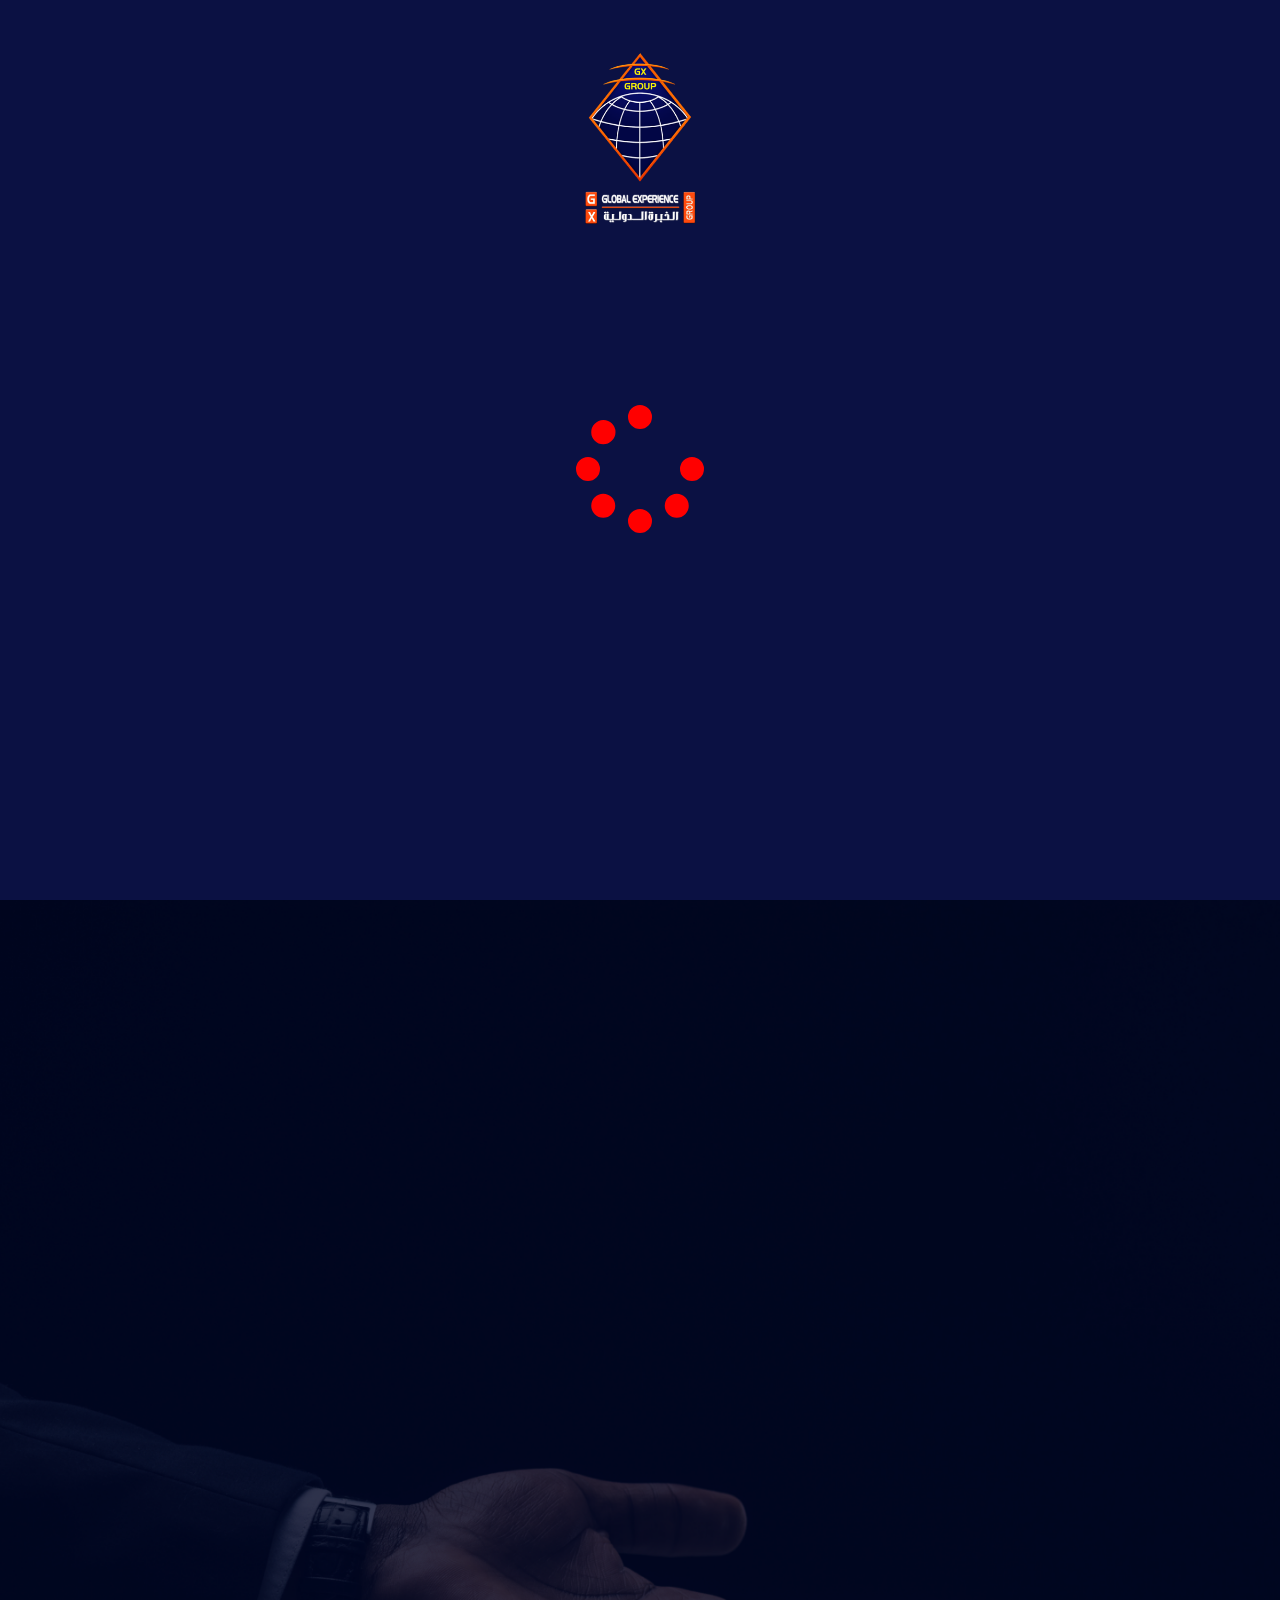
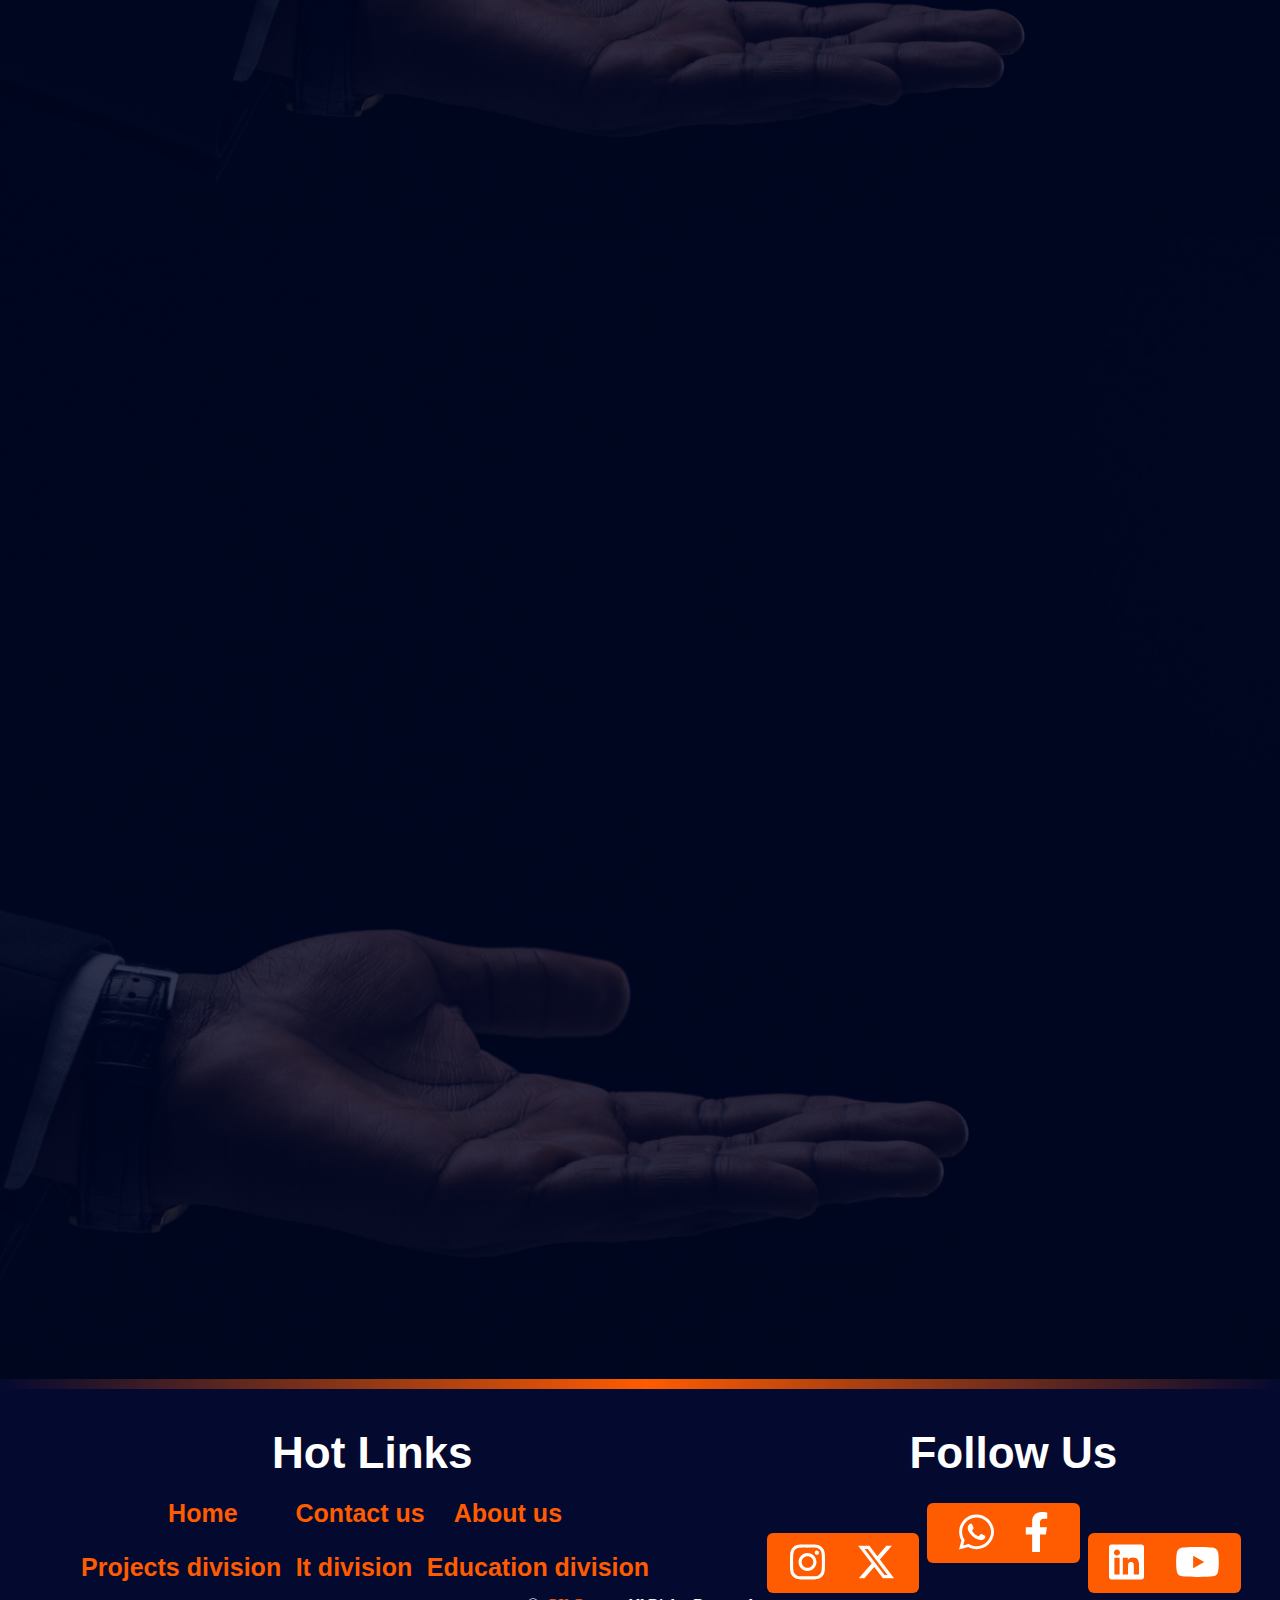
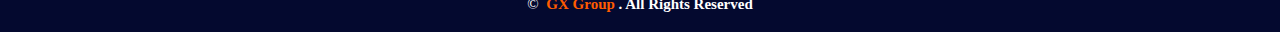
==== index.html @ e2295797 "f" ====
<!DOCTYPE html>
<html lang="en">
<head>
    <meta charset="UTF-8">
    <meta name="viewport" content="width=device-width, initial-scale=1.0">
    <link rel="icon" href="img/logo icon.png" type="image/x-icon">
    <title>GX</title>
    <link rel="stylesheet" href="css/bootstrap.min.css">
    <link rel="stylesheet" href="css/bootstrap.min.css.map">
    <link rel="stylesheet" href="css/brands.css">
    <link rel="stylesheet" href="css/all.min.css">
    <link rel="stylesheet" href="css/animate.css">
    <link rel="stylesheet" href="footer/footer.css">
    <link rel="stylesheet" href="css/home.css">
    <link rel="stylesheet" href="css/media.css">
    
</head>
<body style="overflow-x: hidden;">

<section  id="section">
                  <!----------------------- start navbar  -------------->
                  <div class="logo-correct">
                    <img src="img/Logo correct.png" alt="logo-correct">
                  </div>
                  <div class="navbar-header"  >
      
           
                    
                      <nav class="navbar navbar-expand-lg transparent">
                          <div class="container-fluid">
                             <button class="navbar-toggler" type="button" data-bs-toggle="collapse" data-bs-target="#navbarSupportedContent" aria-controls="navbarSupportedContent" aria-expanded="false" aria-label="Toggle navigation">
                              <span class="navbar-toggler-icon"></span>
                            </button>
              
              
              
                            <div class="collapse navbar-collapse " id="navbarSupportedContent">
                              <ul class="navbar-nav me-auto mb-2 mb-lg-0">
                                <li class="nav-item outsideLinks outsideLinks">
                                  <a class="nav-link active allLinks" aria-current="page" href="index.html">HOME</a>
                                </li>
                                <li class="nav-item outsideLinks">
                                  <a class="nav-link allLinks" href="itdivision/itdivision.html">IT DIVISION</a>
                                </li>
                 
                                <li class="nav-item outsideLinks">
                                  <a class="nav-link allLinks" href="projects division/projectsdivision.html">PROJECT DIVISION</a>
                                </li>

                                
                                <li class="nav-item outsideLinks">
                                  <a class="nav-link allLinks" href="Education/education.html">Education DIVISION</a>
                                </li>
                 
                                <li class="nav-item outsideLinks">
                                  <a class="nav-link allLinks" href="aboutUs/aboutUs.html">ABOUT US</a>
                                </li>
                 
                                <li class="nav-item outsideLinks">
                                  <a class="nav-link allLinks" href="contacttUs/contactUs.html">CONTACT US </a>
                                </li>
                              </ul>
               
                            </div>
                          </div>
                        </nav>
                  </div>
                  
              
                  <!----------------------- end nabar  -------------->


    <div class="home-main">
        <div class="content-main">

        
            <div class="row">

                <!-- left side  -->
                <div class="col-lg-2 left-side wow  bounceInLeft"   data-wow-duration="1.5s" data-wow-delay=".2s" >
                    <div class="flags">
                        <img src="img/emojione-v1_flag-for-egypt.png">
                        <img src="img/emojione-v1_flag-for-united-states.png">
                        <img src="img/emojione-v1_flag-for-united-arab-emirates.png">
                        <img src="img/emojione-v1_flag-for-poland.png">
                        <img src="img/emojione-v1_flag-for-oman.png">
                        <img src="img/twemoji_flag-china.png">
                    </div>
                    
                </div>

                <!-- middle side  -->

                <div class=" col-lg-8" >

                    <div class="middle-side" >
                        
                           <!----------------------------------- -->
                           <div class="row">

                            <div class="col-lg-5" >

                                <h1>Your <br>
                                    partner <br>
                                    for <br>
                                    <span style="color: #F24E1E;">success</span></h1>
                            </div>

                            <div class="col-lg-7">
                                <div id="Laptop" >
                                    <div id="inside-img" >
                                    </div>
                                    
                            <!-- <img src="img/wwwww.png" > -->
                                </div>
                            </div>

             <div class="col-lg-12 s wow  bounceInUp"   data-wow-duration="1.5s" data-wow-delay=".4s">

                                <a href="Page Our success story/success-story.html" >
                                  <img src="img/success.png"  > 

                                </a>

                              </div>


                           </div>
 
                    </div>




                    </div>
                  
                           <!-- left side  -->
                <div class="col-lg-2   ">

                    <div class="right-side  wow  bounceInRight"   data-wow-duration="1.5s" data-wow-delay=".2s">

                        <div class="awards">
                            <!-- <img src="img/_1.png">
                            <img src="img/_2.png">
                            <img src="img/4 copy 1.png">
                            <img src="img/6 copy 1.png">
                            <img src="img/تنزيل 1.png">
                            <img src="img/282-660x660 copy 1.png">
                            <img src="img/3y 1.png"> -->
                        </div>
                    </div>

                </div>
     


                    </div>

                 
                </div>


            </div>

        
            <!--------- why-we-offer ------------->
        
      <div class="why-we-offer">
        <div class="layer-offer">
            <div class="img-title wow  bounceInDown"   data-wow-duration="1.3s" data-wow-delay=".2s" >
                <img src="img/What we offer.png" class="img-offer" >
            </div>
 
            <div class="row">


                

                    <!-------------------- start eduction division ------------------------->
                                           
                <div class="col-md-4  wow  bounceIn mt-5"   data-wow-duration="1.7s" data-wow-delay=".4s" >

                    <a href="Education/education.html" >

                        
            <div class="education">
               <img src="img/Group 73.png">   
              <h2> Education Division </h2>
              <p style=" text-align: justify;">
                Our concept is to provide a transformative learning experience that prepares individuals for success in today's globalized
                 world, because we believe that the Manpower is the wealth of any organization, though we are trying to provide high-quality
                  education with international universities to meet the international standards.</p>

                    </div>

                        </a>
                    </div>

                                    <!------------------- start  it division ------------->
                               
                <div class="col-md-4  wow  bounceIn mb-5"   data-wow-duration="1.5s" data-wow-delay=".2s" >

                  <a href="itdivision/itdivision.html" >

                      
                  <div class="itDivision">
                      <img src="img/pngfind 1.png">
                      <h2> IT Division </h2>
                      <p style=" text-align: justify;">Gx has established a Center of top-notch IT solutions, driven by a team of 
                        top technical pro-specialists. Our primary emphasis is on delivering exceptional and superior-quality hardware 
                        devices and cutting-edge software systems with the latest security measures, to keep you  ahead and embracing the 
                        future with confidence</p>

                  </div>

                      </a>
                  </div>
            
                                                          
                <div class="col-md-4 wow  bounceIn mt-5"   data-wow-duration="2s" data-wow-delay=".6s"  >

                    <a href="projects division/projectsdivision.html" >

                        
                    <div class="Project">
                        <img src="img/business-plan 1.png">
                        <h2> Project Division </h2>
                        <p style=" text-align: justify;">We specialize in delivering unique development ideas with international architects,
                           creating high-quality projects that offer a distinct experience. Combining our expertise and global architectural 
                           perspectives, we built new landmarks in the industry, offering high quality that stand out, TO embody an
                            international E-lifestyle.</p>

                    </div>

                        </a>
                </div>
            
            
              </div>

        </div>
      </div>



                  <!--------- why-we-offer ------------->
        
                  <div class="why-we-offer">
                    <div class="layer-offer">
                        <div class="img-title wow  bounceInDown"   data-wow-duration="1.3s" data-wow-delay=".2s" >
                          <img src="img/Why choose us.png" class="img-choose" >
                          <img src="img/global-businessman-holding-glowing-sphere-futuristic-communication-concepts-generated-by-ai 1.png" width="40%"  alt="">

                        </div>

                        <div class="row">

                          <div class="col-md-4  wow  bounceIn"   data-wow-duration="1.5s" data-wow-delay=".2s" >
                            <div class="unique-products">
                              <div   style="text-align: center; color: #F24E1E;" >
                                <img src="img/Group 73(3).png" class="mb-3" >
                                <h2  >Unique Products</h2>
                              </div>
                              <p style=" text-align: justify;">Our extensive package of products and services in multi domains. We provide software solutions tailored to meet your specific requirements, along with innovative and distinctive applications. Our hardware offerings boast impeccable design and specifications, ensuring top-notch performance and functionality.
                                Meanwhile Education division aims to enhance the manpower as the true organization wealth, on the other hand, project division that built up a new landmark aligning with international E-lifestyle. This comprehensive package of products and services presents an opportunity for us to enhance your business and drive its success forward.
                                </p>
                              <p></p>
                            </div>
                          </div>

                          <div class="col-md-4  wow  bounceIn mt-5"   data-wow-duration="1.5s" data-wow-delay=".2s" >
                            <div class="unique-products">
                              <div   style="text-align: center; color: #F24E1E;" >
                                <img src="img/Group 89 (1).png" class="mb-3" >

                                <h2 >Experience</h2>
                              </div>

                              <p style=" text-align: justify;">
                                With a global vision, our Global Experience Group has consistently achieved customer satisfaction worldwide.
                                 Our Group name originates from our extensive service to customers across the globe, spanning thousands of
                                  projects (from US-Europe to China and middle East). Place your trust in GX to transcend expectations and
                                   harness our expertise to deliver unparalleled outcomes that propel your business to unprecedented heights  
                              </p>
                            </div>
                          </div>

                          <div class="col-md-4  wow  bounceIn"   data-wow-duration="1.5s" data-wow-delay=".2s" >
                            <div class="unique-products">

                              <div   style="text-align: center; color: #F24E1E;" >
                                <img src="img/Group 89.png" class="mb-3" >

                                <h2> Services </h2>
                              </div>

                              <p style=" text-align: justify;">
                                  Over the years, we have developed numerous solutions, implemented troubleshooting techniques, and
                                   successfully resolved thousands of issues based on valuable customer feedback. We are never shy away
                                    from challenges, we embrace them as opportunities to showcase our dedication and expertise. 
                                    We believe that genuine partnership entails standing by your side during hard times. Because
                                     we do believe in teamwork (together we can do better), we can strive for continuous improvement 
                                     and achieve remarkable results and we have our great pleasure to serve you 24*7, demonstrating our
                                      commitment to a comprehensive warranty.
                                </p>
                            </div>
                          </div>


                        </div>
             
 
            
                    </div>
                  </div>
                
              
            <!--------- why-we-offer ------------->
        

 

 <!-- start scroll to top button  -->

 <div class="up-button"  id="scrollToTop">
    <i class="fa-solid fa-angle-up" id="to-top-button"></i>
    </div>
    
    <!-- end scroll to top button -->



    
  
<!--  ----------------------------------------Footer----------------------------------------- -->
<footer class="custom-footer">

    <div class="top-line">
  
    </div>
  
  
      <div >
          <!-- First row with three columns -->
          <div class="row footer-content ">
  
  
   
            <div class="col-md-7 mt-5 get-in-touch   ">
  
              <h1>Hot Links</h1>
                <div class="mt-3 ">
  
                  <div class="links ">
  
                    <div class="d-flex justify-content-center pb-3" >
                      <a href="index.html" style="margin-right: 8%;"> Home</a> 
                      <a href="contacttUs/contactUs.html" style="margin-right: 4%; "> Contact us</a>
                      <a href="aboutUs/aboutUs.html"style="margin-right: 2%;"> </i> About us</a>
                    </div>
  
                    <div class="d-flex justify-content-center ">
                      <a href="projects division/projectsdivision.html" style="margin-right: 2%;"></i> Projects division </a>
                      <a href="itdivision/itdivision.html"style="margin-right: 2%;"> </i> It division  </a>
                      <a href="Education/education.html"style="margin-right: 2%;"> </i> Education division  </a>
      
                    </div>
  
                </div>
  
                  </div>
  
             
              </div>
  
   
  
              
                  <div class="col-md-5  follow-section mt-5"  >
                     <div class="follow">
                          <div class="group ">
                          <h1 class="follow-title">Follow Us</h1>
  
                          <div class=" frame mt-4">
  
                            <div class="line " >
                              
                            <a href="https://instagram.com/gx_group1?igshid=MWZjMTM2ODFkZg==" target="_blank">
                                <i class="fa-brands fa-instagram icons"></i>
                              </a>
  
  
                                <a href="https://twitter.com/EgyptVirdi" target="_blank">
                                <i class="fa-brands fa-x-twitter icons"></i>
                            </a>
                          </div>
  
  
  
                          <div class="line middle-line " >
                            <a href="https://wa.me/201149708348" target="_blank">
                              <i class="fa-brands fa-whatsapp icons">
  
                              </i>
                            </a>
                            <a href="https://www.facebook.com/profile.php?id=100059067036749&mibextid=ZbWKwL" target="_blank">
                              <i class="fa-brands fa-facebook-f icons"></i>
                          </a>
                        </div>
  
  
                        <div class="line " >
                          <a href="#" >
                            <i class="fa-brands fa-linkedin icons"></i>
                          </a>
                          <a href="https://youtube.com/@virdiegypt6766?si=0MpENs8NO024Ue-y" target="_blank">
                            <i class="fa-brands fa-youtube icons" >
  
                            </i>
                          </a>
                      </div>
   
                          </div>
                          
                  </div> 
              </div>
                
              </div>
  
        
        
   
          <br> 
           
              <div class="col-md-12 last-row d-flex justify-content-center align-items-end">
                  <div class="allrights" >
                      <p class="hero-tech-all-rights">
                      <span class="copy me-1">&copy; </span>
                      <span class="span">GX Group</span>
                      <span class="text">. All Rights Reserved</span>
                      </p>
                  </div>
               
              
          </div>
      </div>
  
  
      </div>
    </footer> 
  
  
</section>
  

<!--------------------------- loading ------------------------------->
   
<div class="loading" id="loading" >
  <div class="image-loading mt-5">
    <img src="img/Logo correct.png">

  </div>
  <i class="fa-solid fa-spinner load-icon m3-5" ></i>
</div>


    <script src="js/all.min.js"></script>
    <script src="js/bootstrap.bundle.min.js"></script>
 
    <script src="js/wow.min.js"></script>
    <script src="js/js.js"></script>
    <script src="js/loading.js"></script>
    <script>
        new WOW().init();
        </script>
        
 
</body>
</html>
---- css/brands.css ----
/*!
 * Font Awesome Free 6.4.2 by @fontawesome - https://fontawesome.com
 * License - https://fontawesome.com/license/free (Icons: CC BY 4.0, Fonts: SIL OFL 1.1, Code: MIT License)
 * Copyright 2023 Fonticons, Inc.
 */
:root, :host {
  --fa-style-family-brands: 'Font Awesome 6 Brands';
  --fa-font-brands: normal 400 1em/1 'Font Awesome 6 Brands'; }

@font-face {
  font-family: 'Font Awesome 6 Brands';
  font-style: normal;
  font-weight: 400;
  font-display: block;
  src: url("../webfonts/fa-brands-400.woff2") format("woff2"), url("../webfonts/fa-brands-400.ttf") format("truetype"); }

.fab,
.fa-brands {
  font-weight: 400; }

.fa-monero:before {
  content: "\f3d0"; }

.fa-hooli:before {
  content: "\f427"; }

.fa-yelp:before {
  content: "\f1e9"; }

.fa-cc-visa:before {
  content: "\f1f0"; }

.fa-lastfm:before {
  content: "\f202"; }

.fa-shopware:before {
  content: "\f5b5"; }

.fa-creative-commons-nc:before {
  content: "\f4e8"; }

.fa-aws:before {
  content: "\f375"; }

.fa-redhat:before {
  content: "\f7bc"; }

.fa-yoast:before {
  content: "\f2b1"; }

.fa-cloudflare:before {
  content: "\e07d"; }

.fa-ups:before {
  content: "\f7e0"; }

.fa-wpexplorer:before {
  content: "\f2de"; }

.fa-dyalog:before {
  content: "\f399"; }

.fa-bity:before {
  content: "\f37a"; }

.fa-stackpath:before {
  content: "\f842"; }

.fa-buysellads:before {
  content: "\f20d"; }

.fa-first-order:before {
  content: "\f2b0"; }

.fa-modx:before {
  content: "\f285"; }

.fa-guilded:before {
  content: "\e07e"; }

.fa-vnv:before {
  content: "\f40b"; }

.fa-square-js:before {
  content: "\f3b9"; }

.fa-js-square:before {
  content: "\f3b9"; }

.fa-microsoft:before {
  content: "\f3ca"; }

.fa-qq:before {
  content: "\f1d6"; }

.fa-orcid:before {
  content: "\f8d2"; }

.fa-java:before {
  content: "\f4e4"; }

.fa-invision:before {
  content: "\f7b0"; }

.fa-creative-commons-pd-alt:before {
  content: "\f4ed"; }

.fa-centercode:before {
  content: "\f380"; }

.fa-glide-g:before {
  content: "\f2a6"; }

.fa-drupal:before {
  content: "\f1a9"; }

.fa-hire-a-helper:before {
  content: "\f3b0"; }

.fa-creative-commons-by:before {
  content: "\f4e7"; }

.fa-unity:before {
  content: "\e049"; }

.fa-whmcs:before {
  content: "\f40d"; }

.fa-rocketchat:before {
  content: "\f3e8"; }

.fa-vk:before {
  content: "\f189"; }

.fa-untappd:before {
  content: "\f405"; }

.fa-mailchimp:before {
  content: "\f59e"; }

.fa-css3-alt:before {
  content: "\f38b"; }

.fa-square-reddit:before {
  content: "\f1a2"; }

.fa-reddit-square:before {
  content: "\f1a2"; }

.fa-vimeo-v:before {
  content: "\f27d"; }

.fa-contao:before {
  content: "\f26d"; }

.fa-square-font-awesome:before {
  content: "\e5ad"; }

.fa-deskpro:before {
  content: "\f38f"; }

.fa-sistrix:before {
  content: "\f3ee"; }

.fa-square-instagram:before {
  content: "\e055"; }

.fa-instagram-square:before {
  content: "\e055"; }

.fa-battle-net:before {
  content: "\f835"; }

.fa-the-red-yeti:before {
  content: "\f69d"; }

.fa-square-hacker-news:before {
  content: "\f3af"; }

.fa-hacker-news-square:before {
  content: "\f3af"; }

.fa-edge:before {
  content: "\f282"; }

.fa-threads:before {
  content: "\e618"; }

.fa-napster:before {
  content: "\f3d2"; }

.fa-square-snapchat:before {
  content: "\f2ad"; }

.fa-snapchat-square:before {
  content: "\f2ad"; }

.fa-google-plus-g:before {
  content: "\f0d5"; }

.fa-artstation:before {
  content: "\f77a"; }

.fa-markdown:before {
  content: "\f60f"; }

.fa-sourcetree:before {
  content: "\f7d3"; }

.fa-google-plus:before {
  content: "\f2b3"; }

.fa-diaspora:before {
  content: "\f791"; }

.fa-foursquare:before {
  content: "\f180"; }

.fa-stack-overflow:before {
  content: "\f16c"; }

.fa-github-alt:before {
  content: "\f113"; }

.fa-phoenix-squadron:before {
  content: "\f511"; }

.fa-pagelines:before {
  content: "\f18c"; }

.fa-algolia:before {
  content: "\f36c"; }

.fa-red-river:before {
  content: "\f3e3"; }

.fa-creative-commons-sa:before {
  content: "\f4ef"; }

.fa-safari:before {
  content: "\f267"; }

.fa-google:before {
  content: "\f1a0"; }

.fa-square-font-awesome-stroke:before {
  content: "\f35c"; }

.fa-font-awesome-alt:before {
  content: "\f35c"; }

.fa-atlassian:before {
  content: "\f77b"; }

.fa-linkedin-in:before {
  content: "\f0e1"; }

.fa-digital-ocean:before {
  content: "\f391"; }

.fa-nimblr:before {
  content: "\f5a8"; }

.fa-chromecast:before {
  content: "\f838"; }

.fa-evernote:before {
  content: "\f839"; }

.fa-hacker-news:before {
  content: "\f1d4"; }

.fa-creative-commons-sampling:before {
  content: "\f4f0"; }

.fa-adversal:before {
  content: "\f36a"; }

.fa-creative-commons:before {
  content: "\f25e"; }

.fa-watchman-monitoring:before {
  content: "\e087"; }

.fa-fonticons:before {
  content: "\f280"; }

.fa-weixin:before {
  content: "\f1d7"; }

.fa-shirtsinbulk:before {
  content: "\f214"; }

.fa-codepen:before {
  content: "\f1cb"; }

.fa-git-alt:before {
  content: "\f841"; }

.fa-lyft:before {
  content: "\f3c3"; }

.fa-rev:before {
  content: "\f5b2"; }

.fa-windows:before {
  content: "\f17a"; }

.fa-wizards-of-the-coast:before {
  content: "\f730"; }

.fa-square-viadeo:before {
  content: "\f2aa"; }

.fa-viadeo-square:before {
  content: "\f2aa"; }

.fa-meetup:before {
  content: "\f2e0"; }

.fa-centos:before {
  content: "\f789"; }

.fa-adn:before {
  content: "\f170"; }

.fa-cloudsmith:before {
  content: "\f384"; }

.fa-pied-piper-alt:before {
  content: "\f1a8"; }

.fa-square-dribbble:before {
  content: "\f397"; }

.fa-dribbble-square:before {
  content: "\f397"; }

.fa-codiepie:before {
  content: "\f284"; }

.fa-node:before {
  content: "\f419"; }

.fa-mix:before {
  content: "\f3cb"; }

.fa-steam:before {
  content: "\f1b6"; }

.fa-cc-apple-pay:before {
  content: "\f416"; }

.fa-scribd:before {
  content: "\f28a"; }

.fa-debian:before {
  content: "\e60b"; }

.fa-openid:before {
  content: "\f19b"; }

.fa-instalod:before {
  content: "\e081"; }

.fa-expeditedssl:before {
  content: "\f23e"; }

.fa-sellcast:before {
  content: "\f2da"; }

.fa-square-twitter:before {
  content: "\f081"; }

.fa-twitter-square:before {
  content: "\f081"; }

.fa-r-project:before {
  content: "\f4f7"; }

.fa-delicious:before {
  content: "\f1a5"; }

.fa-freebsd:before {
  content: "\f3a4"; }

.fa-vuejs:before {
  content: "\f41f"; }

.fa-accusoft:before {
  content: "\f369"; }

.fa-ioxhost:before {
  content: "\f208"; }

.fa-fonticons-fi:before {
  content: "\f3a2"; }

.fa-app-store:before {
  content: "\f36f"; }

.fa-cc-mastercard:before {
  content: "\f1f1"; }

.fa-itunes-note:before {
  content: "\f3b5"; }

.fa-golang:before {
  content: "\e40f"; }

.fa-kickstarter:before {
  content: "\f3bb"; }

.fa-grav:before {
  content: "\f2d6"; }

.fa-weibo:before {
  content: "\f18a"; }

.fa-uncharted:before {
  content: "\e084"; }

.fa-firstdraft:before {
  content: "\f3a1"; }

.fa-square-youtube:before {
  content: "\f431"; }

.fa-youtube-square:before {
  content: "\f431"; }

.fa-wikipedia-w:before {
  content: "\f266"; }

.fa-wpressr:before {
  content: "\f3e4"; }

.fa-rendact:before {
  content: "\f3e4"; }

.fa-angellist:before {
  content: "\f209"; }

.fa-galactic-republic:before {
  content: "\f50c"; }

.fa-nfc-directional:before {
  content: "\e530"; }

.fa-skype:before {
  content: "\f17e"; }

.fa-joget:before {
  content: "\f3b7"; }

.fa-fedora:before {
  content: "\f798"; }

.fa-stripe-s:before {
  content: "\f42a"; }

.fa-meta:before {
  content: "\e49b"; }

.fa-laravel:before {
  content: "\f3bd"; }

.fa-hotjar:before {
  content: "\f3b1"; }

.fa-bluetooth-b:before {
  content: "\f294"; }

.fa-sticker-mule:before {
  content: "\f3f7"; }

.fa-creative-commons-zero:before {
  content: "\f4f3"; }

.fa-hips:before {
  content: "\f452"; }

.fa-behance:before {
  content: "\f1b4"; }

.fa-reddit:before {
  content: "\f1a1"; }

.fa-discord:before {
  content: "\f392"; }

.fa-chrome:before {
  content: "\f268"; }

.fa-app-store-ios:before {
  content: "\f370"; }

.fa-cc-discover:before {
  content: "\f1f2"; }

.fa-wpbeginner:before {
  content: "\f297"; }

.fa-confluence:before {
  content: "\f78d"; }

.fa-mdb:before {
  content: "\f8ca"; }

.fa-dochub:before {
  content: "\f394"; }

.fa-accessible-icon:before {
  content: "\f368"; }

.fa-ebay:before {
  content: "\f4f4"; }

.fa-amazon:before {
  content: "\f270"; }

.fa-unsplash:before {
  content: "\e07c"; }

.fa-yarn:before {
  content: "\f7e3"; }

.fa-square-steam:before {
  content: "\f1b7"; }

.fa-steam-square:before {
  content: "\f1b7"; }

.fa-500px:before {
  content: "\f26e"; }

.fa-square-vimeo:before {
  content: "\f194"; }

.fa-vimeo-square:before {
  content: "\f194"; }

.fa-asymmetrik:before {
  content: "\f372"; }

.fa-font-awesome:before {
  content: "\f2b4"; }

.fa-font-awesome-flag:before {
  content: "\f2b4"; }

.fa-font-awesome-logo-full:before {
  content: "\f2b4"; }

.fa-gratipay:before {
  content: "\f184"; }

.fa-apple:before {
  content: "\f179"; }

.fa-hive:before {
  content: "\e07f"; }

.fa-gitkraken:before {
  content: "\f3a6"; }

.fa-keybase:before {
  content: "\f4f5"; }

.fa-apple-pay:before {
  content: "\f415"; }

.fa-padlet:before {
  content: "\e4a0"; }

.fa-amazon-pay:before {
  content: "\f42c"; }

.fa-square-github:before {
  content: "\f092"; }

.fa-github-square:before {
  content: "\f092"; }

.fa-stumbleupon:before {
  content: "\f1a4"; }

.fa-fedex:before {
  content: "\f797"; }

.fa-phoenix-framework:before {
  content: "\f3dc"; }

.fa-shopify:before {
  content: "\e057"; }

.fa-neos:before {
  content: "\f612"; }

.fa-square-threads:before {
  content: "\e619"; }

.fa-hackerrank:before {
  content: "\f5f7"; }

.fa-researchgate:before {
  content: "\f4f8"; }

.fa-swift:before {
  content: "\f8e1"; }

.fa-angular:before {
  content: "\f420"; }

.fa-speakap:before {
  content: "\f3f3"; }

.fa-angrycreative:before {
  content: "\f36e"; }

.fa-y-combinator:before {
  content: "\f23b"; }

.fa-empire:before {
  content: "\f1d1"; }

.fa-envira:before {
  content: "\f299"; }

.fa-square-gitlab:before {
  content: "\e5ae"; }

.fa-gitlab-square:before {
  content: "\e5ae"; }

.fa-studiovinari:before {
  content: "\f3f8"; }

.fa-pied-piper:before {
  content: "\f2ae"; }

.fa-wordpress:before {
  content: "\f19a"; }

.fa-product-hunt:before {
  content: "\f288"; }

.fa-firefox:before {
  content: "\f269"; }

.fa-linode:before {
  content: "\f2b8"; }

.fa-goodreads:before {
  content: "\f3a8"; }

.fa-square-odnoklassniki:before {
  content: "\f264"; }

.fa-odnoklassniki-square:before {
  content: "\f264"; }

.fa-jsfiddle:before {
  content: "\f1cc"; }

.fa-sith:before {
  content: "\f512"; }

.fa-themeisle:before {
  content: "\f2b2"; }

.fa-page4:before {
  content: "\f3d7"; }

.fa-hashnode:before {
  content: "\e499"; }

.fa-react:before {
  content: "\f41b"; }

.fa-cc-paypal:before {
  content: "\f1f4"; }

.fa-squarespace:before {
  content: "\f5be"; }

.fa-cc-stripe:before {
  content: "\f1f5"; }

.fa-creative-commons-share:before {
  content: "\f4f2"; }

.fa-bitcoin:before {
  content: "\f379"; }

.fa-keycdn:before {
  content: "\f3ba"; }

.fa-opera:before {
  content: "\f26a"; }

.fa-itch-io:before {
  content: "\f83a"; }

.fa-umbraco:before {
  content: "\f8e8"; }

.fa-galactic-senate:before {
  content: "\f50d"; }

.fa-ubuntu:before {
  content: "\f7df"; }

.fa-draft2digital:before {
  content: "\f396"; }

.fa-stripe:before {
  content: "\f429"; }

.fa-houzz:before {
  content: "\f27c"; }

.fa-gg:before {
  content: "\f260"; }

.fa-dhl:before {
  content: "\f790"; }

.fa-square-pinterest:before {
  content: "\f0d3"; }

.fa-pinterest-square:before {
  content: "\f0d3"; }

.fa-xing:before {
  content: "\f168"; }

.fa-blackberry:before {
  content: "\f37b"; }

.fa-creative-commons-pd:before {
  content: "\f4ec"; }

.fa-playstation:before {
  content: "\f3df"; }

.fa-quinscape:before {
  content: "\f459"; }

.fa-less:before {
  content: "\f41d"; }

.fa-blogger-b:before {
  content: "\f37d"; }

.fa-opencart:before {
  content: "\f23d"; }

.fa-vine:before {
  content: "\f1ca"; }

.fa-paypal:before {
  content: "\f1ed"; }

.fa-gitlab:before {
  content: "\f296"; }

.fa-typo3:before {
  content: "\f42b"; }

.fa-reddit-alien:before {
  content: "\f281"; }

.fa-yahoo:before {
  content: "\f19e"; }

.fa-dailymotion:before {
  content: "\e052"; }

.fa-affiliatetheme:before {
  content: "\f36b"; }

.fa-pied-piper-pp:before {
  content: "\f1a7"; }

.fa-bootstrap:before {
  content: "\f836"; }

.fa-odnoklassniki:before {
  content: "\f263"; }

.fa-nfc-symbol:before {
  content: "\e531"; }

.fa-ethereum:before {
  content: "\f42e"; }

.fa-speaker-deck:before {
  content: "\f83c"; }

.fa-creative-commons-nc-eu:before {
  content: "\f4e9"; }

.fa-patreon:before {
  content: "\f3d9"; }

.fa-avianex:before {
  content: "\f374"; }

.fa-ello:before {
  content: "\f5f1"; }

.fa-gofore:before {
  content: "\f3a7"; }

.fa-bimobject:before {
  content: "\f378"; }

.fa-facebook-f:before {
  content: "\f39e"; }

.fa-square-google-plus:before {
  content: "\f0d4"; }

.fa-google-plus-square:before {
  content: "\f0d4"; }

.fa-mandalorian:before {
  content: "\f50f"; }

.fa-first-order-alt:before {
  content: "\f50a"; }

.fa-osi:before {
  content: "\f41a"; }

.fa-google-wallet:before {
  content: "\f1ee"; }

.fa-d-and-d-beyond:before {
  content: "\f6ca"; }

.fa-periscope:before {
  content: "\f3da"; }

.fa-fulcrum:before {
  content: "\f50b"; }

.fa-cloudscale:before {
  content: "\f383"; }

.fa-forumbee:before {
  content: "\f211"; }

.fa-mizuni:before {
  content: "\f3cc"; }

.fa-schlix:before {
  content: "\f3ea"; }

.fa-square-xing:before {
  content: "\f169"; }

.fa-xing-square:before {
  content: "\f169"; }

.fa-bandcamp:before {
  content: "\f2d5"; }

.fa-wpforms:before {
  content: "\f298"; }

.fa-cloudversify:before {
  content: "\f385"; }

.fa-usps:before {
  content: "\f7e1"; }

.fa-megaport:before {
  content: "\f5a3"; }

.fa-magento:before {
  content: "\f3c4"; }

.fa-spotify:before {
  content: "\f1bc"; }

.fa-optin-monster:before {
  content: "\f23c"; }

.fa-fly:before {
  content: "\f417"; }

.fa-aviato:before {
  content: "\f421"; }

.fa-itunes:before {
  content: "\f3b4"; }

.fa-cuttlefish:before {
  content: "\f38c"; }

.fa-blogger:before {
  content: "\f37c"; }

.fa-flickr:before {
  content: "\f16e"; }

.fa-viber:before {
  content: "\f409"; }

.fa-soundcloud:before {
  content: "\f1be"; }

.fa-digg:before {
  content: "\f1a6"; }

.fa-tencent-weibo:before {
  content: "\f1d5"; }

.fa-symfony:before {
  content: "\f83d"; }

.fa-maxcdn:before {
  content: "\f136"; }

.fa-etsy:before {
  content: "\f2d7"; }

.fa-facebook-messenger:before {
  content: "\f39f"; }

.fa-audible:before {
  content: "\f373"; }

.fa-think-peaks:before {
  content: "\f731"; }

.fa-bilibili:before {
  content: "\e3d9"; }

.fa-erlang:before {
  content: "\f39d"; }

.fa-x-twitter:before {
  content: "\e61b"; }

.fa-cotton-bureau:before {
  content: "\f89e"; }

.fa-dashcube:before {
  content: "\f210"; }

.fa-42-group:before {
  content: "\e080"; }

.fa-innosoft:before {
  content: "\e080"; }

.fa-stack-exchange:before {
  content: "\f18d"; }

.fa-elementor:before {
  content: "\f430"; }

.fa-square-pied-piper:before {
  content: "\e01e"; }

.fa-pied-piper-square:before {
  content: "\e01e"; }

.fa-creative-commons-nd:before {
  content: "\f4eb"; }

.fa-palfed:before {
  content: "\f3d8"; }

.fa-superpowers:before {
  content: "\f2dd"; }

.fa-resolving:before {
  content: "\f3e7"; }

.fa-xbox:before {
  content: "\f412"; }

.fa-searchengin:before {
  content: "\f3eb"; }

.fa-tiktok:before {
  content: "\e07b"; }

.fa-square-facebook:before {
  content: "\f082"; }

.fa-facebook-square:before {
  content: "\f082"; }

.fa-renren:before {
  content: "\f18b"; }

.fa-linux:before {
  content: "\f17c"; }

.fa-glide:before {
  content: "\f2a5"; }

.fa-linkedin:before {
  content: "\f08c"; }

.fa-hubspot:before {
  content: "\f3b2"; }

.fa-deploydog:before {
  content: "\f38e"; }

.fa-twitch:before {
  content: "\f1e8"; }

.fa-ravelry:before {
  content: "\f2d9"; }

.fa-mixer:before {
  content: "\e056"; }

.fa-square-lastfm:before {
  content: "\f203"; }

.fa-lastfm-square:before {
  content: "\f203"; }

.fa-vimeo:before {
  content: "\f40a"; }

.fa-mendeley:before {
  content: "\f7b3"; }

.fa-uniregistry:before {
  content: "\f404"; }

.fa-figma:before {
  content: "\f799"; }

.fa-creative-commons-remix:before {
  content: "\f4ee"; }

.fa-cc-amazon-pay:before {
  content: "\f42d"; }

.fa-dropbox:before {
  content: "\f16b"; }

.fa-instagram:before {
  content: "\f16d"; }

.fa-cmplid:before {
  content: "\e360"; }

.fa-facebook:before {
  content: "\f09a"; }

.fa-gripfire:before {
  content: "\f3ac"; }

.fa-jedi-order:before {
  content: "\f50e"; }

.fa-uikit:before {
  content: "\f403"; }

.fa-fort-awesome-alt:before {
  content: "\f3a3"; }

.fa-phabricator:before {
  content: "\f3db"; }

.fa-ussunnah:before {
  content: "\f407"; }

.fa-earlybirds:before {
  content: "\f39a"; }

.fa-trade-federation:before {
  content: "\f513"; }

.fa-autoprefixer:before {
  content: "\f41c"; }

.fa-whatsapp:before {
  content: "\f232"; }

.fa-slideshare:before {
  content: "\f1e7"; }

.fa-google-play:before {
  content: "\f3ab"; }

.fa-viadeo:before {
  content: "\f2a9"; }

.fa-line:before {
  content: "\f3c0"; }

.fa-google-drive:before {
  content: "\f3aa"; }

.fa-servicestack:before {
  content: "\f3ec"; }

.fa-simplybuilt:before {
  content: "\f215"; }

.fa-bitbucket:before {
  content: "\f171"; }

.fa-imdb:before {
  content: "\f2d8"; }

.fa-deezer:before {
  content: "\e077"; }

.fa-raspberry-pi:before {
  content: "\f7bb"; }

.fa-jira:before {
  content: "\f7b1"; }

.fa-docker:before {
  content: "\f395"; }

.fa-screenpal:before {
  content: "\e570"; }

.fa-bluetooth:before {
  content: "\f293"; }

.fa-gitter:before {
  content: "\f426"; }

.fa-d-and-d:before {
  content: "\f38d"; }

.fa-microblog:before {
  content: "\e01a"; }

.fa-cc-diners-club:before {
  content: "\f24c"; }

.fa-gg-circle:before {
  content: "\f261"; }

.fa-pied-piper-hat:before {
  content: "\f4e5"; }

.fa-kickstarter-k:before {
  content: "\f3bc"; }

.fa-yandex:before {
  content: "\f413"; }

.fa-readme:before {
  content: "\f4d5"; }

.fa-html5:before {
  content: "\f13b"; }

.fa-sellsy:before {
  content: "\f213"; }

.fa-sass:before {
  content: "\f41e"; }

.fa-wirsindhandwerk:before {
  content: "\e2d0"; }

.fa-wsh:before {
  content: "\e2d0"; }

.fa-buromobelexperte:before {
  content: "\f37f"; }

.fa-salesforce:before {
  content: "\f83b"; }

.fa-octopus-deploy:before {
  content: "\e082"; }

.fa-medapps:before {
  content: "\f3c6"; }

.fa-ns8:before {
  content: "\f3d5"; }

.fa-pinterest-p:before {
  content: "\f231"; }

.fa-apper:before {
  content: "\f371"; }

.fa-fort-awesome:before {
  content: "\f286"; }

.fa-waze:before {
  content: "\f83f"; }

.fa-cc-jcb:before {
  content: "\f24b"; }

.fa-snapchat:before {
  content: "\f2ab"; }

.fa-snapchat-ghost:before {
  content: "\f2ab"; }

.fa-fantasy-flight-games:before {
  content: "\f6dc"; }

.fa-rust:before {
  content: "\e07a"; }

.fa-wix:before {
  content: "\f5cf"; }

.fa-square-behance:before {
  content: "\f1b5"; }

.fa-behance-square:before {
  content: "\f1b5"; }

.fa-supple:before {
  content: "\f3f9"; }

.fa-rebel:before {
  content: "\f1d0"; }

.fa-css3:before {
  content: "\f13c"; }

.fa-staylinked:before {
  content: "\f3f5"; }

.fa-kaggle:before {
  content: "\f5fa"; }

.fa-space-awesome:before {
  content: "\e5ac"; }

.fa-deviantart:before {
  content: "\f1bd"; }

.fa-cpanel:before {
  content: "\f388"; }

.fa-goodreads-g:before {
  content: "\f3a9"; }

.fa-square-git:before {
  content: "\f1d2"; }

.fa-git-square:before {
  content: "\f1d2"; }

.fa-square-tumblr:before {
  content: "\f174"; }

.fa-tumblr-square:before {
  content: "\f174"; }

.fa-trello:before {
  content: "\f181"; }

.fa-creative-commons-nc-jp:before {
  content: "\f4ea"; }

.fa-get-pocket:before {
  content: "\f265"; }

.fa-perbyte:before {
  content: "\e083"; }

.fa-grunt:before {
  content: "\f3ad"; }

.fa-weebly:before {
  content: "\f5cc"; }

.fa-connectdevelop:before {
  content: "\f20e"; }

.fa-leanpub:before {
  content: "\f212"; }

.fa-black-tie:before {
  content: "\f27e"; }

.fa-themeco:before {
  content: "\f5c6"; }

.fa-python:before {
  content: "\f3e2"; }

.fa-android:before {
  content: "\f17b"; }

.fa-bots:before {
  content: "\e340"; }

.fa-free-code-camp:before {
  content: "\f2c5"; }

.fa-hornbill:before {
  content: "\f592"; }

.fa-js:before {
  content: "\f3b8"; }

.fa-ideal:before {
  content: "\e013"; }

.fa-git:before {
  content: "\f1d3"; }

.fa-dev:before {
  content: "\f6cc"; }

.fa-sketch:before {
  content: "\f7c6"; }

.fa-yandex-international:before {
  content: "\f414"; }

.fa-cc-amex:before {
  content: "\f1f3"; }

.fa-uber:before {
  content: "\f402"; }

.fa-github:before {
  content: "\f09b"; }

.fa-php:before {
  content: "\f457"; }

.fa-alipay:before {
  content: "\f642"; }

.fa-youtube:before {
  content: "\f167"; }

.fa-skyatlas:before {
  content: "\f216"; }

.fa-firefox-browser:before {
  content: "\e007"; }

.fa-replyd:before {
  content: "\f3e6"; }

.fa-suse:before {
  content: "\f7d6"; }

.fa-jenkins:before {
  content: "\f3b6"; }

.fa-twitter:before {
  content: "\f099"; }

.fa-rockrms:before {
  content: "\f3e9"; }

.fa-pinterest:before {
  content: "\f0d2"; }

.fa-buffer:before {
  content: "\f837"; }

.fa-npm:before {
  content: "\f3d4"; }

.fa-yammer:before {
  content: "\f840"; }

.fa-btc:before {
  content: "\f15a"; }

.fa-dribbble:before {
  content: "\f17d"; }

.fa-stumbleupon-circle:before {
  content: "\f1a3"; }

.fa-internet-explorer:before {
  content: "\f26b"; }

.fa-stubber:before {
  content: "\e5c7"; }

.fa-telegram:before {
  content: "\f2c6"; }

.fa-telegram-plane:before {
  content: "\f2c6"; }

.fa-old-republic:before {
  content: "\f510"; }

.fa-odysee:before {
  content: "\e5c6"; }

.fa-square-whatsapp:before {
  content: "\f40c"; }

.fa-whatsapp-square:before {
  content: "\f40c"; }

.fa-node-js:before {
  content: "\f3d3"; }

.fa-edge-legacy:before {
  content: "\e078"; }

.fa-slack:before {
  content: "\f198"; }

.fa-slack-hash:before {
  content: "\f198"; }

.fa-medrt:before {
  content: "\f3c8"; }

.fa-usb:before {
  content: "\f287"; }

.fa-tumblr:before {
  content: "\f173"; }

.fa-vaadin:before {
  content: "\f408"; }

.fa-quora:before {
  content: "\f2c4"; }

.fa-square-x-twitter:before {
  content: "\e61a"; }

.fa-reacteurope:before {
  content: "\f75d"; }

.fa-medium:before {
  content: "\f23a"; }

.fa-medium-m:before {
  content: "\f23a"; }

.fa-amilia:before {
  content: "\f36d"; }

.fa-mixcloud:before {
  content: "\f289"; }

.fa-flipboard:before {
  content: "\f44d"; }

.fa-viacoin:before {
  content: "\f237"; }

.fa-critical-role:before {
  content: "\f6c9"; }

.fa-sitrox:before {
  content: "\e44a"; }

.fa-discourse:before {
  content: "\f393"; }

.fa-joomla:before {
  content: "\f1aa"; }

.fa-mastodon:before {
  content: "\f4f6"; }

.fa-airbnb:before {
  content: "\f834"; }

.fa-wolf-pack-battalion:before {
  content: "\f514"; }

.fa-buy-n-large:before {
  content: "\f8a6"; }

.fa-gulp:before {
  content: "\f3ae"; }

.fa-creative-commons-sampling-plus:before {
  content: "\f4f1"; }

.fa-strava:before {
  content: "\f428"; }

.fa-ember:before {
  content: "\f423"; }

.fa-canadian-maple-leaf:before {
  content: "\f785"; }

.fa-teamspeak:before {
  content: "\f4f9"; }

.fa-pushed:before {
  content: "\f3e1"; }

.fa-wordpress-simple:before {
  content: "\f411"; }

.fa-nutritionix:before {
  content: "\f3d6"; }

.fa-wodu:before {
  content: "\e088"; }

.fa-google-pay:before {
  content: "\e079"; }

.fa-intercom:before {
  content: "\f7af"; }

.fa-zhihu:before {
  content: "\f63f"; }

.fa-korvue:before {
  content: "\f42f"; }

.fa-pix:before {
  content: "\e43a"; }

.fa-steam-symbol:before {
  content: "\f3f6"; }
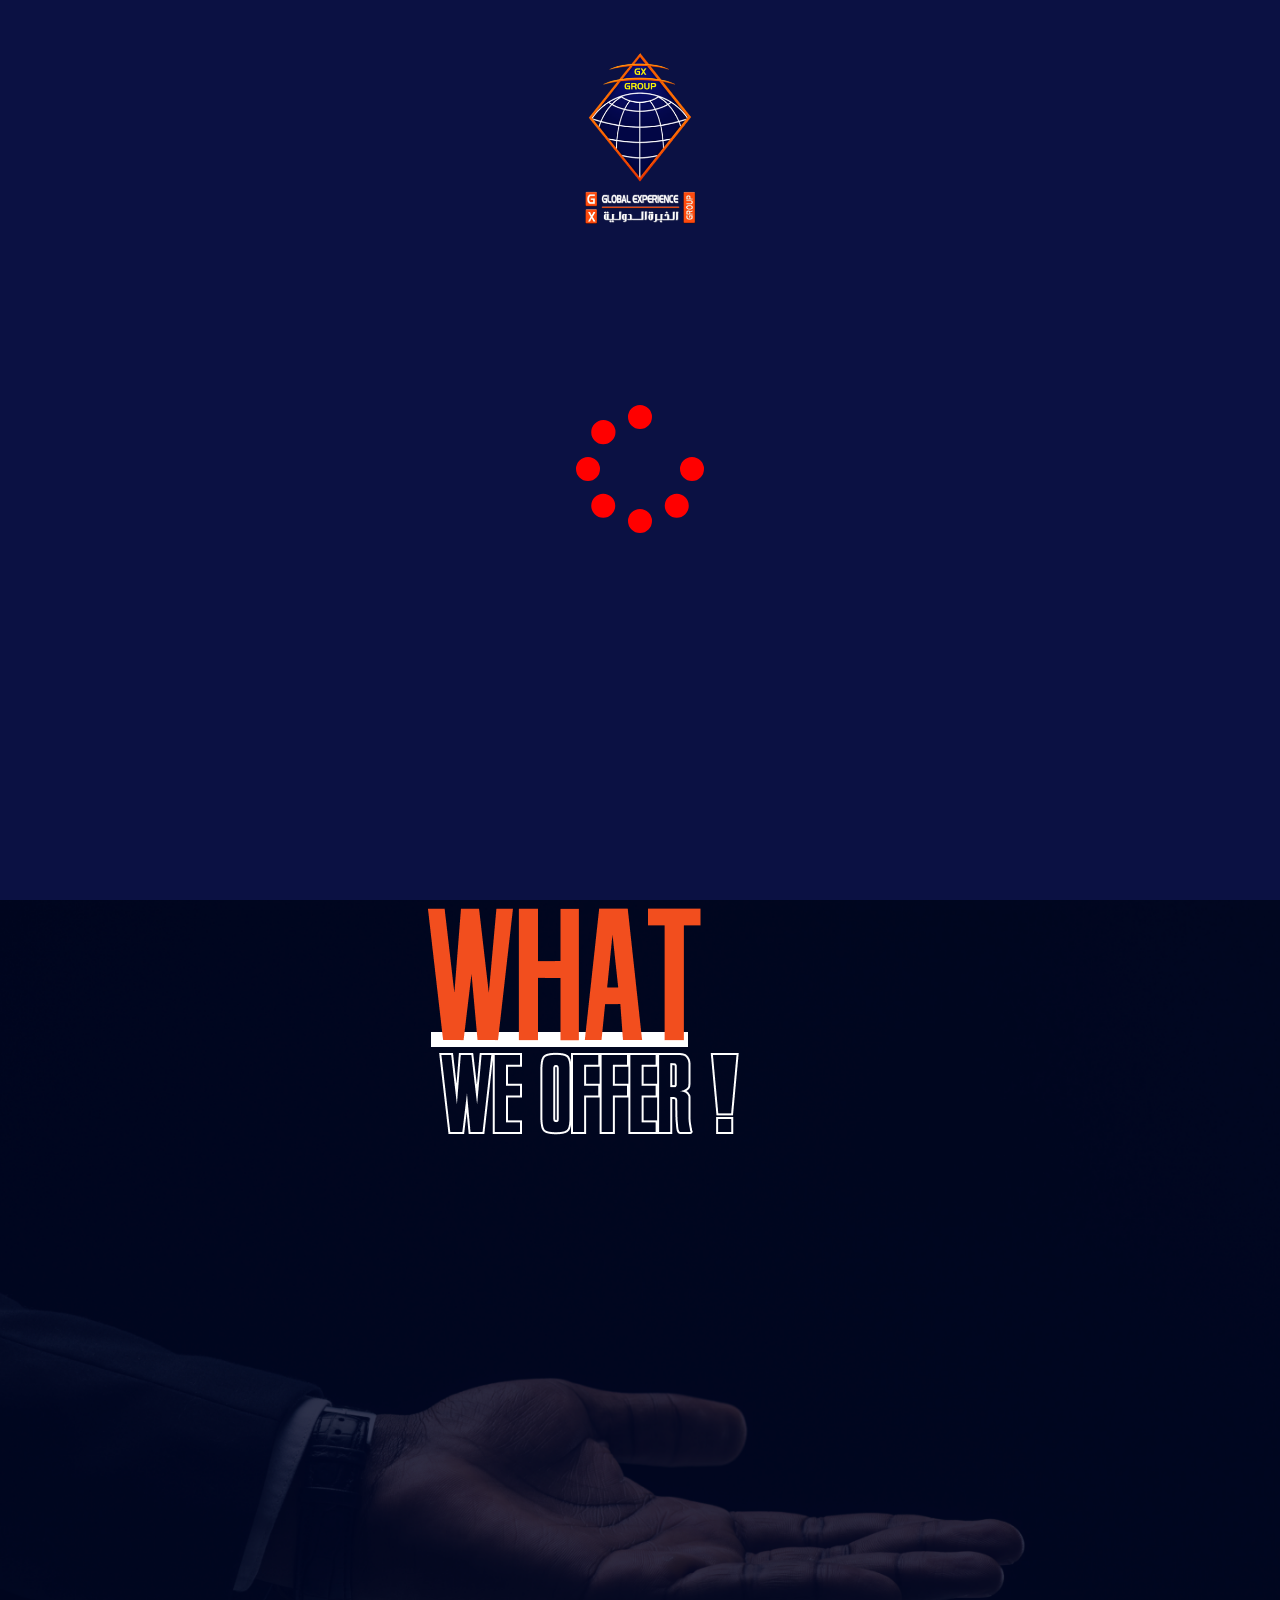
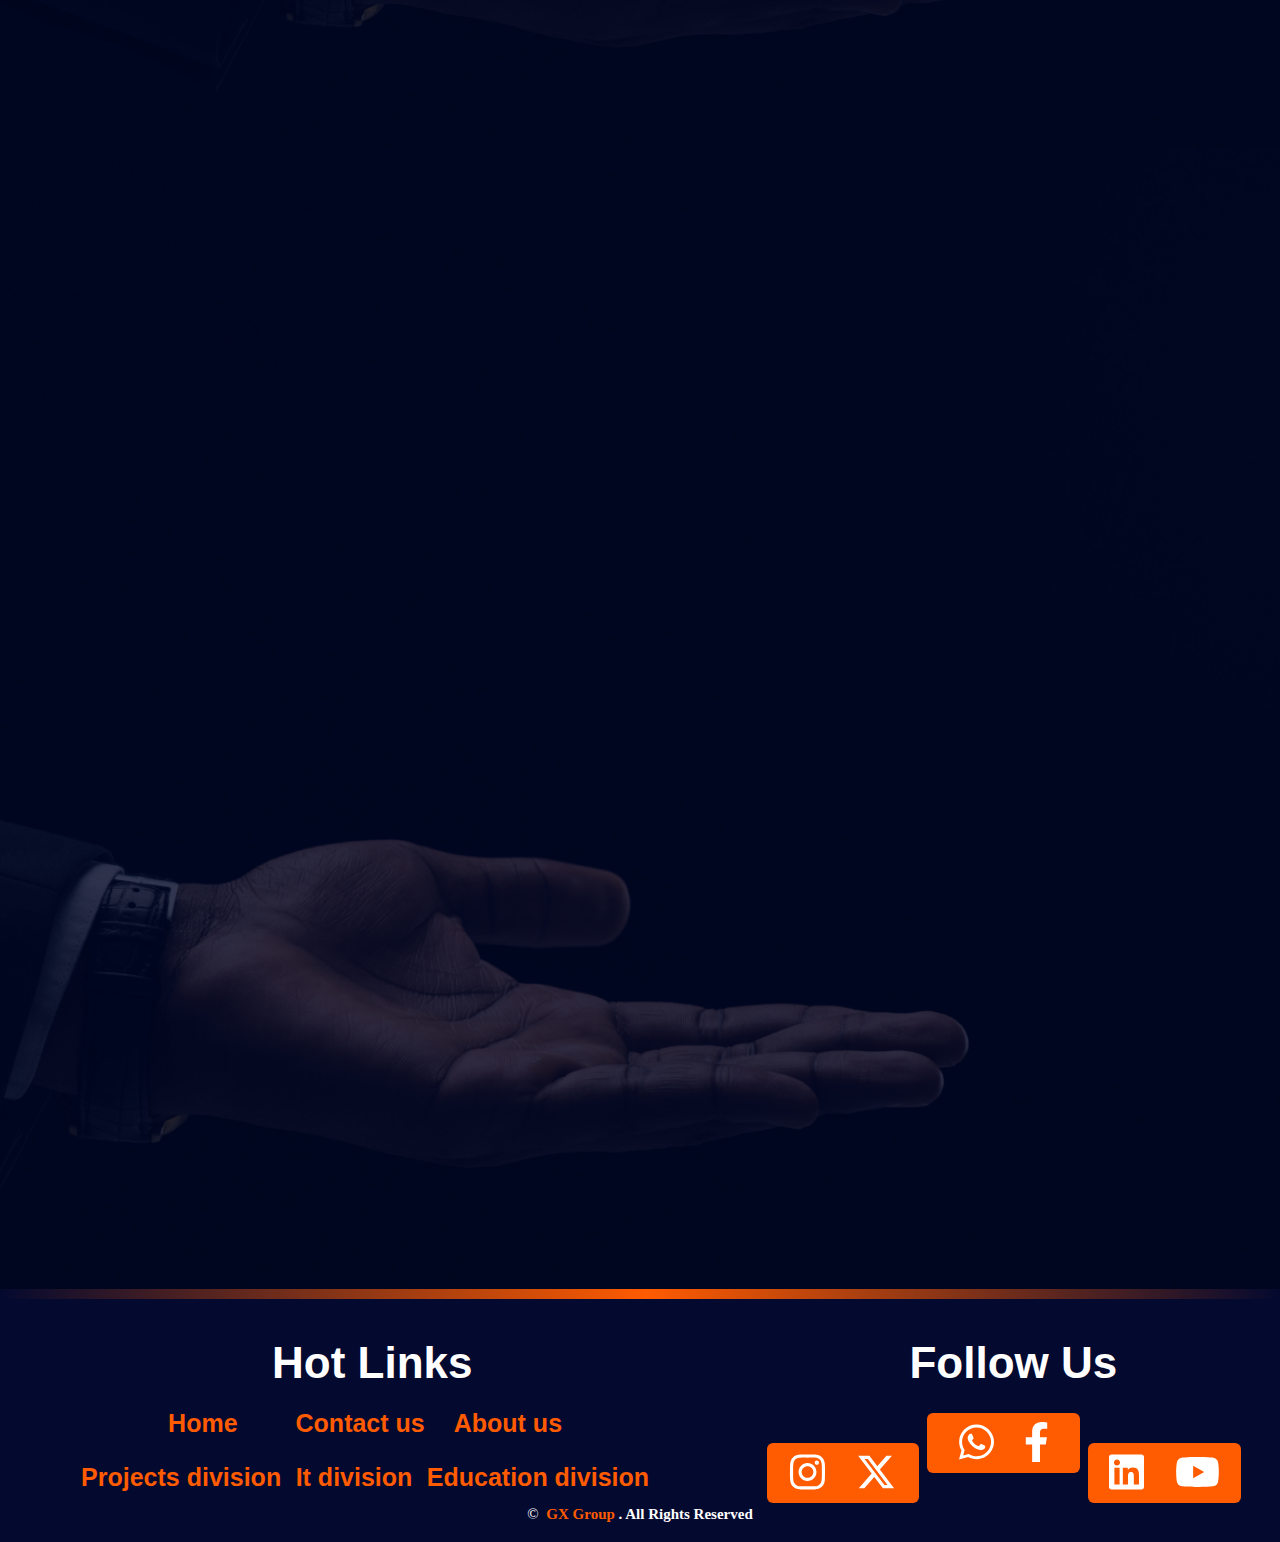
==== commit dbfc7d36: "f" ====
--- a/index.html
+++ b/index.html
@@ -113,14 +113,19 @@
                                     
                             <!-- <img src="img/wwwww.png" > -->
                                 </div>
-                            </div>
-
-             <div class="col-lg-12 s wow  bounceInUp"   data-wow-duration="1.5s" data-wow-delay=".4s">
-
-                                <a href="Page Our success story/success-story.html" >
+
+                                <div style="text-align: center; " >
+                                                                  
+                                <a class="" href="Page Our success story/success-story.html"  >
                                   <img src="img/success.png"  > 
 
                                 </a>
+                                </div>
+
+                            </div>
+
+             <div class="col-lg-12 s wow  bounceInUp pt-5"   data-wow-duration="1.5s" data-wow-delay=".4s">
+
 
                               </div>
 
--- a/css/home.css
+++ b/css/home.css
@@ -16,7 +16,7 @@
  .home-main 
  {
     width: 100%;
-    height: 100vh;
+    height: 90vh;
     position: relative;
     top: 0;
     bottom: 0;
@@ -59,7 +59,7 @@
 }
  .flags 
  {
- margin-top: 40%;
+ margin-top: 20%;
 display: flex;
 flex-direction: column;
  background-image: url('../img/flags\ rec.png');
@@ -74,7 +74,7 @@
  .flags img
  {
     width: 40%;
-    margin-bottom: 30%;
+    margin-bottom: 20%;
  }
 
  .middle-side
@@ -143,18 +143,13 @@
 {
   border-radius: 35px;
   margin-top: 30px;
-  border: 3px solid #FF0000;
-  border-left: none;
-  border-right: none;
-  /* background-color: #ddd; */
-  background-color: rgba(222, 222, 222,0.1);
-  text-align: start;
-}
-
-.s img
-{
-  padding:1% 3%
-}
+  padding-right: 15%;
+  /* border: 1.2px solid #F35628; */
+ 
+   /* background-color: rgba(222, 222, 222,0.1); */
+  text-align:center;
+}
+
  
  /******** start section middle contact  ***********/
 
@@ -181,7 +176,7 @@
 justify-content: center;
 width: 50%;
 margin-left: 55%;
-height: 104%;
+height: 100%;
 margin-top: 0%;
  
 
@@ -252,8 +247,7 @@
  .itDivision h2 ,.education h2 ,.Project h2
  {
    color: #F24E1E;
-   font-family: "Poppins", Helvetica !important;
-
+   font-family: 'Jawbreak-Sans' !important;
    padding-top: 10px;
  }
 
@@ -317,7 +311,7 @@
  {
   font-size: 2rem;
   text-align: center;
-  
+  font-family: 'Jawbreak-Sans' !important;
  }
  
  .right-apart
--- a/css/media.css
+++ b/css/media.css
@@ -27,7 +27,7 @@
   .navbar-header
   {
     top: -1%;
-    padding:10px 90px 0 0 ;
+    padding:10px 5px 0 0 ;
      position: absolute ;
  
   border-right: 3px solid #F24E1E;
@@ -38,7 +38,7 @@
       border-top: none;
       
      z-index: 99;
-     right: 0;
+     right: 9%;
      font-family: 'Jawbreak-Sans';
      color: #fff;
      background-color: rgba(0, 0, 0, 0.6);
@@ -62,7 +62,7 @@
     }
 .outsideLinks 
 {
-     padding: 0px 25px;
+     padding: 0px 10px;
 
 
 }
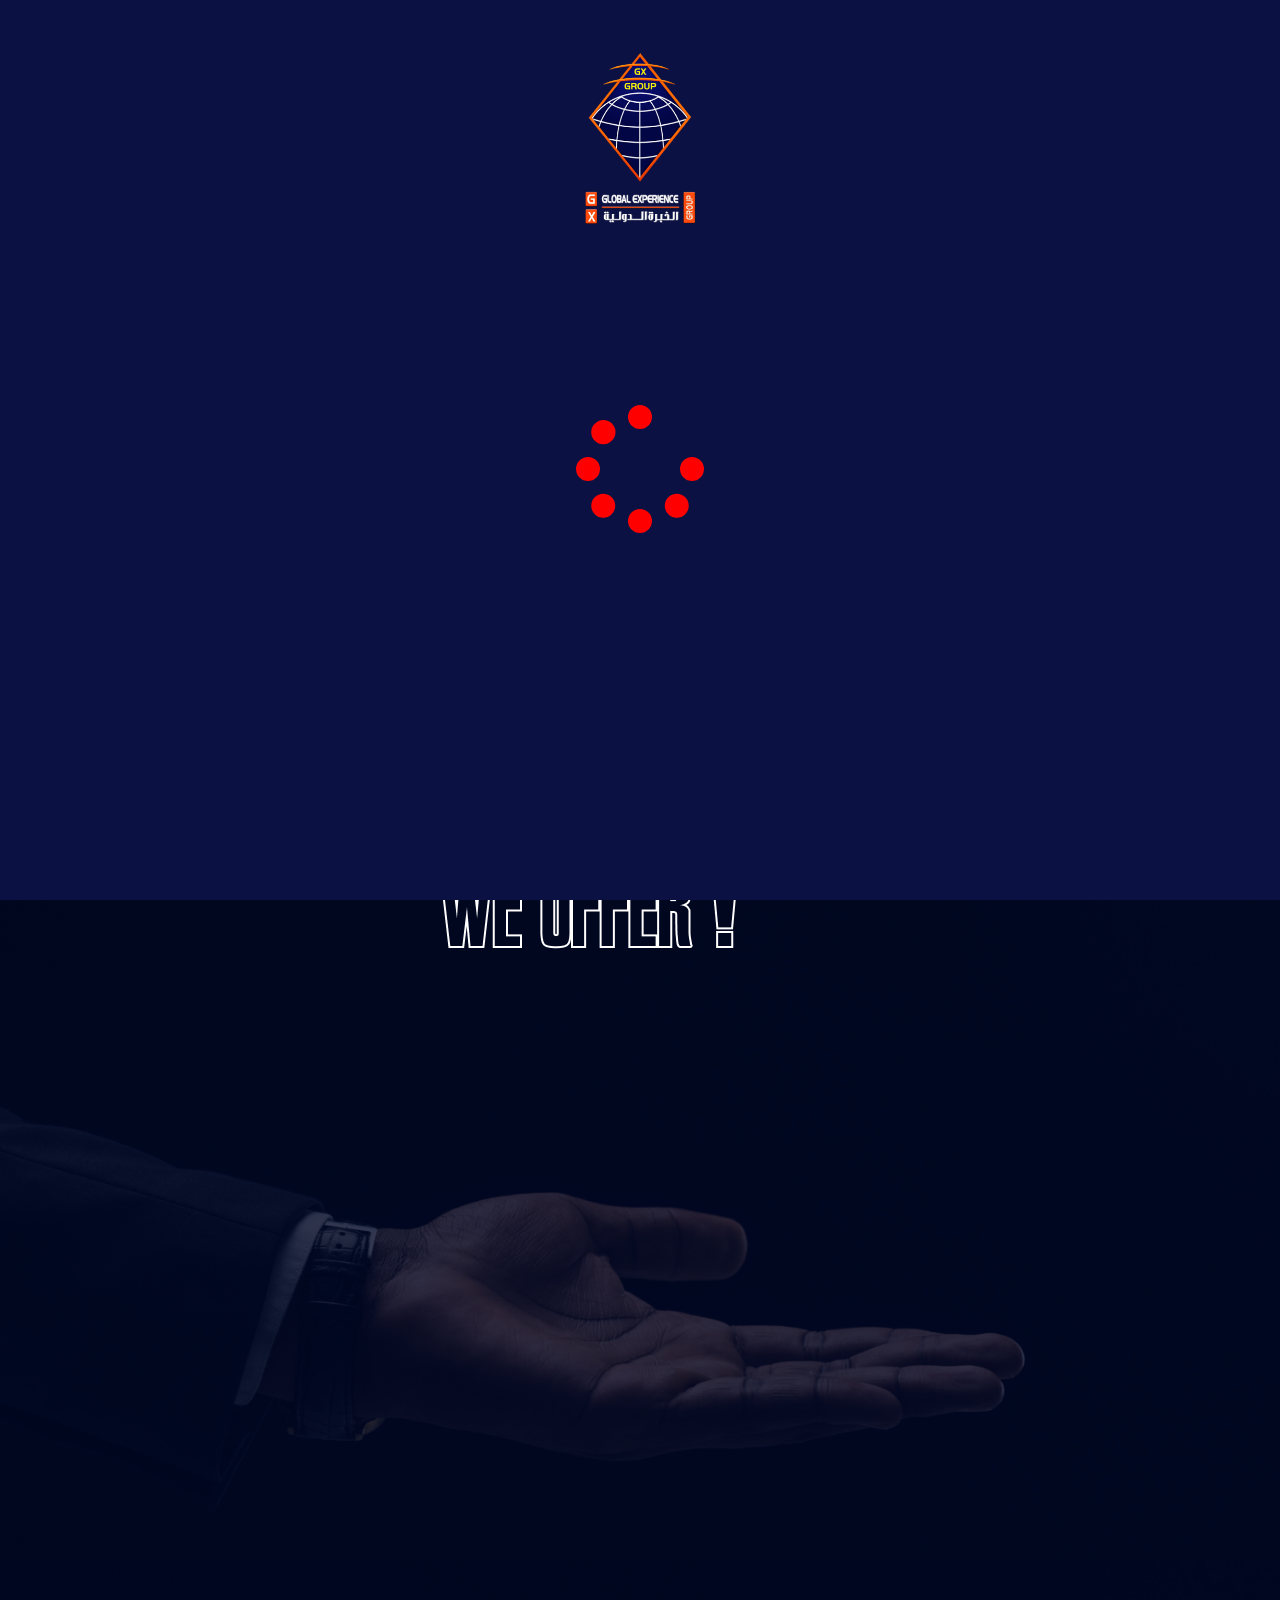
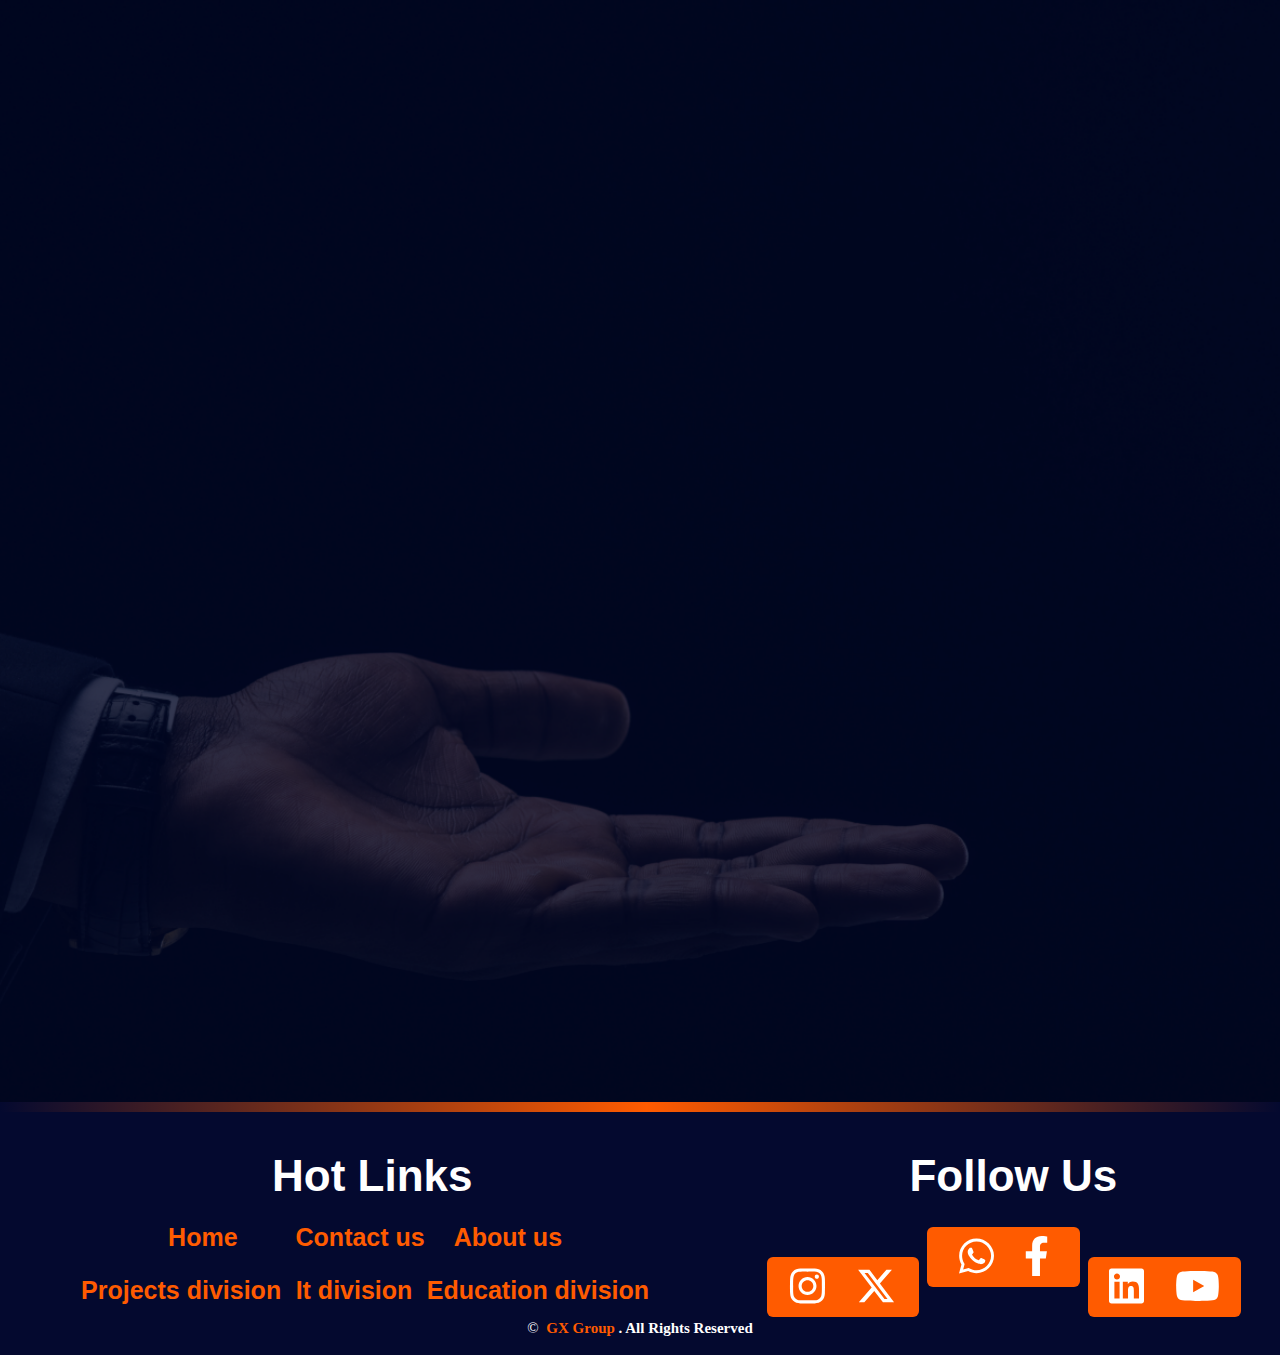
==== commit 023c519d: "f" ====
--- a/index.html
+++ b/index.html
@@ -91,9 +91,9 @@
 
                 <!-- middle side  -->
 
-                <div class=" col-lg-8" >
-
-                    <div class="middle-side" >
+                <div class=" col-lg-8"  >
+
+                    <div class="middle-side"  >
                         
                            <!----------------------------------- -->
                            <div class="row">
@@ -106,37 +106,36 @@
                                     <span style="color: #F24E1E;">success</span></h1>
                             </div>
 
-                            <div class="col-lg-7">
-                                <div id="Laptop" >
-                                    <div id="inside-img" >
-                                    </div>
-                                    
-                            <!-- <img src="img/wwwww.png" > -->
+                            <div class="col-lg-7 " >
+
+                              <div class="inside-lab">
+                                <div class="lab" id="lab">
+
                                 </div>
-
-                                <div style="text-align: center; " >
-                                                                  
-                                <a class="" href="Page Our success story/success-story.html"  >
-                                  <img src="img/success.png"  > 
+                                <a  href="Page Our success story/success-story.html"  class=" success-story"  >
+
+                                  our <span style="color: #F24E1E;">success stories</span>
 
                                 </a>
-                                </div>
-
-                            </div>
-
+
+                              </div>
+  
+
+
+                            </div>
+
+ 
+                  
+<!-- 
              <div class="col-lg-12 s wow  bounceInUp pt-5"   data-wow-duration="1.5s" data-wow-delay=".4s">
 
 
-                              </div>
-
+                              </div> -->
 
                            </div>
- 
-                    </div>
-
-
-
-
+
+                           
+                    </div>
                     </div>
                   
                            <!-- left side  -->
@@ -145,19 +144,20 @@
                     <div class="right-side  wow  bounceInRight"   data-wow-duration="1.5s" data-wow-delay=".2s">
 
                         <div class="awards">
-                            <!-- <img src="img/_1.png">
+                            <img src="img/_1.png">
                             <img src="img/_2.png">
                             <img src="img/4 copy 1.png">
                             <img src="img/6 copy 1.png">
                             <img src="img/تنزيل 1.png">
                             <img src="img/282-660x660 copy 1.png">
-                            <img src="img/3y 1.png"> -->
+                            <img src="img/3y 1.png">
                         </div>
                     </div>
 
                 </div>
      
-
+   
+           
 
                     </div>
 
--- a/css/home.css
+++ b/css/home.css
@@ -13,38 +13,23 @@
     margin: 0;
     padding: 0;
 } 
- .home-main 
- {
-    width: 100%;
-    height: 90vh;
-    position: relative;
-    top: 0;
-    bottom: 0;
-    left: 0;
-    right: 0;
+
+.home-main 
+ {
+ background-color: #020622;
+ } 
+
+
+
+ .content-main
+ {
+ 
     background-image:url('../img/64188a87c1a0bf38da86e4b8_mundi\ 1.png');
     background-blend-mode: exclusion;
     background-position: 100% 100%;
     background-size: cover;
-    background-color: rgba(0, 7, 38,1);;
+    background-color: rgba(0, 0, 0, 0.1);
     overflow: hidden;
- 
- }
-
-
- .content-main
- {
-    width: 100%;
-    height: 100vh;
-    position: absolute;
-    top: 0;
-    bottom: 0;
-    left: 0;
-    right: 0;  
-    background-color: rgba(0, 0, 0, 0.1);
-   
-    overflow: hidden;
-
 
  }
 
@@ -52,29 +37,79 @@
   text-align: justify;
  }
 
+ .lab img 
+ {
+  width: 100%;
+ }
+
+ .success-story
+ {
+  text-decoration: none;
+   border-radius: 20px;
+   padding: 15px;
+  -webkit-animation: glowing 1300ms infinite;
+  color: #fff;
+font-family: 'Jawbreak-Sans';
+ font-size: 2.5rem;
+ font-weight: 700;
+
+  }
+
+ .success-story::after
+ {
+  content: "";
+  background-color: #F24E1E;
+  width: 60%;
+  height: 5px;
+  margin-top: 4px;
+  display: block;
+ }
+
+ .inside-lab
+ {
+  display: flex;
+  flex-direction: column; 
+  justify-content: end ;
+  align-items:center; 
+  height: 100%;
+  margin-top: 2%;
+ }
+
+ @-webkit-keyframes glowing {
+  0% {
+    background-color: transparent;
+    -webkit-box-shadow: 0 0 13px #FD3900;
+  }
+  50% {
+      background-color: transparent;
+      -webkit-box-shadow: 0 0 0px #FD3900;
+  }
+  100% {
+      background-color: transparent;
+      -webkit-box-shadow: 0 0 13px #FD3900;
+  }
+}
 
  /**************** start section left (flags) **********/
- .left-side{
-   padding-left: 0%;                                                                                                                                                                                                                                                                                                                                                                                                                                                                                                                                                                                                                                                       
-}
+  
  .flags 
  {
- margin-top: 20%;
+ margin-top: 80%;
 display: flex;
 flex-direction: column;
- background-image: url('../img/flags\ rec.png');
-background-position: 100% 100%;
-background-size: cover;
 align-items: center;
-justify-content: end;
-width: 40%;
-height: 90%;
+width: 50%;
+/* background-color: gold; */
+ 
+background-image: linear-gradient(to top, gray ,transparent);
+ border: none ;
+ border-radius: 0px 0px 30px 30px ;
+
 }
 
  .flags img
  {
-    width: 40%;
-    margin-bottom: 20%;
+     margin-top: 12px;
  }
 
  .middle-side
@@ -93,101 +128,36 @@
 
  }
 
-#Laptop
-{
-   /* margin: auto; */
-   position: relative;
-   width: 100%;
-   height: 100%; 
-   top: 20%;
-   left: 0;
-   background-position: 100% 100%;
-   background-size: cover;
-   background-image: url('../img/tv.png');
-
- }
-#inside-img img
-{
-   /* display: none; */
-
-   height: 48%;
-   width: 77%;
-   left: 9%;
-   top: 24%;
-   position: absolute;
-
-   transition: all 1s;
-
-}
-
-
-
- /* .links-success 
- {
-
-       width: 75%;
-    font-family: 'Jawbreak-Sans';
-   font-size: 2rem;
-   color: #fff;
-   
-   position: absolute;
-   bottom: -2%; 
-   left: 0px;
-}
-.links-success img 
-{
-   width: 100%;
-} */
-
-.s
-{
-  border-radius: 35px;
-  margin-top: 30px;
-  padding-right: 15%;
-  /* border: 1.2px solid #F35628; */
- 
-   /* background-color: rgba(222, 222, 222,0.1); */
-  text-align:center;
-}
-
- 
- /******** start section middle contact  ***********/
-
- 
-
- .right-side
- {
-    /* display: flex; */
-    /* justify-content: e; */
-    width: 100%;
-    height: 100%;
-    position: relative;
-    top: 0;
- }
-
-.awards 
- {
-   
-display: flex;
-flex-direction: column;
-background-image: url('../img/Group\ 47.png');
-background-size: cover;
-align-items: center;
-justify-content: center;
-width: 50%;
-margin-left: 55%;
-height: 100%;
-margin-top: 0%;
- 
-
-}
+ 
+ 
+
+ 
+
+
+ /******** start section middle contact  ***********/  
+
+
+ .awards 
+ {
+   
+  display: flex;
+  flex-direction: column;
+  width: 50%;
+  margin: auto;
+  justify-content: center;
+  align-items: center;
+  margin-left: 50%;
+  background-image: linear-gradient(to top, gray ,transparent);
+ border: none ;
+ border-radius: 0px 0px 40px 40px ;
+}
+
 
 .awards img
  {
-    width: 40%;
-    margin-bottom: 25px;
- }
-
+  width: 45%;
+    margin-top: 25px;
+ } 
 
 
  /********************* offer *****************/
@@ -241,7 +211,14 @@
      border-top: none;
      padding: 5%;
     border-radius: 70px;
-    transform: scale(0.97);
+    transform: scale(0.90);
+    transition: all .5s;
+  }
+
+  .itDivision:hover ,.education:hover,.Project:hover
+  {
+    transform: scale(1);
+
   }
 
  .itDivision h2 ,.education h2 ,.Project h2
@@ -383,147 +360,76 @@
       width: 20%;
     }
 
-    
-    #Laptop
-{
-    width: 100%;
-   height: 95%; 
+ 
+
+ 
+ .middle-side h1
+ {
+ font-size: 4.5rem;
+ }
+ 
+ .awards 
+ { 
+  margin-top: 5%;
+  /* margin-left: 45%; */
+  width: 55%;
+  border-radius: 0px 0px 70px 70px ;
+}
+
+
+.awards img
+ {
+  width: 55%;
+  margin-top: 15px;
+ } 
+
+}
+
+
+@media screen and (max-width:1250px) and (min-width:1100px)
+ 
+{
+
+  .success-story
+  {
+    margin-top: 20px;
+     padding: 10px;
+  font-size: 2rem; 
+   }
+ 
+ 
+  
+  .flags
+  {
+    padding: 10px; 
+
   }
-#inside-img img
-{
-   height: 50%;
-   width: 75%;
-   left: 12%;
-   top: 22%;
- 
-
-}
-
- .links-success 
- {
-
-       width: 75%;
-    font-family: 'Jawbreak-Sans';
-   font-size: 2rem;
-   color: #fff;
-   
-    padding: 2% 10% 0% 0%;
-   position: absolute;
-   bottom: -2%; 
-   left: 0px;
-}
-.links-success img 
-{
-   width: 100%;
-}
-
- .flags 
- {
- margin-top: 55%;
- width: 60%;
-height: 100%;
-}
-
- .flags img
- {
-    width: 40%;
-    margin-bottom: 20%;
-
- }
-
- 
- .middle-side h1
- {
- font-size: 4.5rem;
- }
-
- .awards 
- {
-width: 60%;
-margin-left: 55%;
-height: 120%;
-}
-
-.awards img
- {
-    width: 40%;
-    /* margin-bottom: 50px; */
- }
-
-}
-
-
-@media screen and (max-width:1250px) and (min-width:1100px)
- 
-{
+   .flags img
+   {
+       margin-top: 20px;
+   }
   
-
-   #Laptop
-   {
-       width: 100%;
-      height: 85%; 
-     }
-   #inside-img img
-   {
-      height: 50%;
-      width: 80%;
-      left: 7%;
-      top: 22%;
-    
-   
-   }
-   
-    .links-success 
-    {
-   
-          width: 75%;
-       font-family: 'Jawbreak-Sans';
-      font-size: 2rem;
-      color: #fff;
-      
-       padding: 2% 10% 0% 0%;
-      position: absolute;
-      bottom: -2%; 
-      left: 0px;
-   }
-   .links-success img 
-   {
-      width: 100%;
-   }
-   
-    .flags 
-    {
-    margin-top: 60%;
-    width: 70%;
-   height: 100%;
-   }
-   
-    .flags img
-    {
-       width: 45%;
-       margin-bottom: 20%;
-   
-    }
-   
     
     .middle-side h1
     {
     font-size: 4.5rem;
+    /* margin-top: 40%; */
     }
    
     .awards 
     {
-   width: 70%;
-   margin-left: 45%;
-   height: 120%;
+      padding: 10px; 
+     margin-top: 5%;
+      width: 60%;
+     border-radius: 0px 0px 70px 70px ;
    }
+   
    
    .awards img
     {
-       width: 40%;
-       /* margin-bottom: 50px; */
-    }
- 
+     width: 65%;
+     margin-top: 15px;
+    } 
 
     
     
@@ -535,76 +441,57 @@
  
 {
  
-
-   #Laptop
-   {
-       width: 100%;
-      height: 75%; 
-     }
-   #inside-img img
-   {
-      height: 48%;
-      width: 76%;
-      left: 13%;
-      top: 24%;
-    
-   
+  .success-story
+  {
+  margin-top: 30px;
+  padding: 10px;
+  font-size: 2rem; 
+  }
+ 
+  
+  .inside-lab
+  {
+   justify-content:center ;
+   align-items:center; 
+   margin-top: 4%;
+  }
+   
+  .middle-side
+  {
+    margin-top:10%;
+  }
+  
+  .middle-side h1
+  {
+  font-size: 4.5rem;
+  }
+ 
+  
+   .flags 
+    {
+    margin-top: 150px;
    }
-   
-    /* .links-success 
+     .flags img
     {
-   
-          width: 75%;
-       font-family: 'Jawbreak-Sans';
-      font-size: 2rem;
-      color: #fff;
-      
-       padding: 2% 10% 0% 0%;
-      position: absolute;
-      bottom: -2%; 
-      left: 0px;
-   }
-   .links-success img 
-   {
-      width: 100%;
-   } */
-   
-    .flags 
-    {
-    margin-top: 65%;
-    width: 70%;
-   height: 100%;
-   }
-   
-    .flags img
-    {
-       width: 45%;
-       margin-bottom: 25%;
+        margin-top: 12px;
+        padding:0 20px;
    
     }
-   
-    .middle-side
-    {
-      margin-top: 20%;
-    }
-    
-    .middle-side h1
-    {
-    font-size: 4.5rem;
-    }
-   
+
     .awards 
     {
-   width: 80%;
-   margin-left: 45%;
-   height: 125%;
+      padding: 10px; 
+     margin-top: 5%;
+      width: 60%;
+     border-radius: 0px 0px 70px 70px ;
    }
+   
    
    .awards img
     {
-       width: 40%;
-       /* margin-bottom: 50px; */
-    }
+     width: 75%;
+     margin-top: 15px;
+    } 
    
     
 
@@ -646,39 +533,7 @@
 @media screen and (max-width:992px) and (min-width:850px)
  
 {
-
-   .home-main 
-   {
-       height: 70vh;
- 
-   }
-  
-  
-   .content-main
-   {
-       height: 70vh;
- 
-   }
-  
- 
-    
-  #Laptop
-{
-    width: 370px;
-   height: 300px; 
-   margin: auto;
-   top: 0%
- }
-#inside-img img
-{
-   height: 58%;
-   width: 71%;
-   left: 16%;
-   top: 13%;
- 
-
-}
-
+     
 .s
 {
   /* border-radius: 35px; */
@@ -691,6 +546,38 @@
 {
   padding:1% 3%
 }
+
+.lab img 
+{
+ width: 60%;
+}
+.success-story
+{
+margin-top: 20px;
+margin-bottom: 30px;
+padding: 10px;
+font-size: 1.5rem; 
+}
+
+
+.inside-lab
+{
+ justify-content:center ;
+ align-items:center; 
+ margin-top: 1%;
+}
+ 
+.middle-side
+{
+  margin-top:10%;
+}
+
+.middle-side h1
+{
+font-size: 4.5rem;
+}
+
+
 
 .flags 
 {
@@ -814,35 +701,51 @@
 @media screen and (max-width:850px) and (min-width:768px)
  
 {
-   
- .home-main 
-   {
-       height: 70vh;
- 
-   }
   
-   .content-main
-   {
-       height: 70vh;
- 
-   }
-    
-    #Laptop
-{
-    width: 360px;
-   height: 300px; 
+
+.lab img 
+{
+ width: 60%;
+}
+.success-story
+{
+margin-top: 20px;
+margin-bottom: 30px;
+padding: 10px;
+font-size: 1.5rem; 
+}
+
+
+.inside-lab
+{
+ justify-content:center ;
+ align-items:center; 
+ margin-top: 1%;
+}
+.middle-side
+{
+   margin-top: 0%;
    margin: auto;
-   top: 0%
- }
-#inside-img img
-{
-   height: 58%;
-   width: 71%;
-   left: 16%;
-   top: 13%;
- 
-
-}
+   text-align: center;
+
+}
+ 
+
+.middle-side h1
+{
+
+font-size: 2rem;
+ margin-top: 5%;
+
+}
+
+.middle-side h1 >br 
+{
+  display: none;
+}
+
+
+ 
 
 
 .s
@@ -860,44 +763,7 @@
    display: none;
  }
 
- .middle-side
- {
-    margin-top: 0%;
-    margin: auto;
-    text-align: center;
-
- }
-
- .middle-side h1
- {
-color: #fff;
-font-family: 'Jawbreak-Sans';
- font-size: 2rem;
- font-weight: 700;
- margin-top: 5%;
-
- }
-
- .middle-side h1 >br 
- {
-   display: none;
- }
- 
-.links-success 
-{
-
-      width: 75%;
- 
-  
-   padding: 2% 10% 0% 0%;
- 
-  bottom: 2%; 
-  left: 0px;
-}
-.links-success img 
-{
-  width: 100%;
-}
+ 
 
 .awards 
 {
@@ -974,28 +840,25 @@
 @media screen and (max-width:768px)  and (min-width:600px)
  
 {
-   .home-main , .content-main
-   {
-       height: 75vh;
-   }
-      
-    #Laptop
-    {
-      width: 320px;
-      height: 250px; 
-      margin: auto;
-      top: 10%
-   }
-
-   #inside-img img
-
-   {
-      height: 60%;
-      width: 72%;
-      left: 15%;
-      top: 8%;
-   }
-
+  .lab img 
+{
+ width: 60%;
+}
+.success-story
+{
+margin-top: 20px;
+margin-bottom: 30px;
+padding: 10px;
+font-size: 1.5rem; 
+}
+
+
+.inside-lab
+{
+ justify-content:center ;
+ align-items:center; 
+ margin-top: 1%;
+}
    
 .s
 {
@@ -1015,19 +878,15 @@
 
  .middle-side
  {
-    /* margin-top: 150px; */
-    margin: auto;
+     margin: auto;
     text-align: center;
 
  }
 
  .middle-side h1
  {
-color: #fff;
-font-family: 'Jawbreak-Sans';
  font-size: 2rem;
- font-weight: 700;
- margin-top: 20%;
+ margin-top: 10%;
 
  }
 
@@ -1142,27 +1001,8 @@
 @media screen and (max-width:600px) and (min-width:500px)
  
 {
-   .home-main , .content-main
-   {
-       height: 80vh;
-   }
-      
-   #Laptop
-   {
-     width: 400px;
-     height: 320px; 
-     margin: auto;
-     top: 10%
-  }
-
-   #inside-img img
-   {
-      height: 60%;
-      width: 72%;
-      left: 15%;
-      top: 8%;
-   }
-
+   
+ 
 .s
 {
   margin-top: 0px;
@@ -1181,19 +1021,16 @@
 
  .middle-side
  {
-    /* margin-top: 150px; */
-    margin: auto;
+     margin: auto;
     text-align: center;
 
  }
 
  .middle-side h1
  {
-color: #fff;
-font-family: 'Jawbreak-Sans';
+ 
  font-size: 1.5rem;
- font-weight: 700;
- margin-top: 30%;
+  margin-top: 20%;
 
  }
 
@@ -1202,17 +1039,26 @@
    display: none;
  }
  
-.links-success 
-{
-width: 100%;
-padding: 2% 5% 0% 0%;
-bottom: 0%; 
-left: 0px;
-}
-.links-success img 
-{
-  width: 100%;
-}
+ .lab img 
+ {
+  width: 60%;
+ }
+ .success-story
+ {
+ margin-top: 20px;
+ margin-bottom: 30px;
+ padding: 10px;
+ font-size: 1.2rem; 
+ }
+ 
+ 
+ .inside-lab
+ {
+  justify-content:center ;
+  align-items:center; 
+  margin-top: 1%;
+ }
+   
 
 
 .awards 
@@ -1269,31 +1115,6 @@
  
 {
   
-   
-   
-   .home-main , .content-main
-   {
-       height: 75vh;
-   }
-      
-    #Laptop
-    {
-      width: 180px;
-      height: 180px; 
-      margin: auto;
-      top: 0%
-   }
-
-   #inside-img img
-
-   {
-      height: 50%;
-      width: 80%;
-      left: 7%;
-      top: 24%;
-   }
-
-   
 .s
 {
   margin-top: 0px;
@@ -1312,19 +1133,16 @@
 
  .middle-side
  {
-    /* margin-top: 150px; */
-    margin: auto;
+     margin: auto;
     text-align: center;
 
  }
 
  .middle-side h1
  {
-color: #fff;
-font-family: 'Jawbreak-Sans';
- font-size: 2rem;
- font-weight: 700;
- margin-top: 50%;
+ font-size: 1.2rem;
+margin-top: 20%;
+margin-left: 30px;
 
  }
 
@@ -1332,20 +1150,28 @@
  {
    display: none;
  }
- 
-.links-success 
-{
-      width: 100%;
-   padding: 2% 5% 0% 0%;
-  bottom: 0%; 
-  left: 0px;
-}
-.links-success img 
-{
-  width: 90%;
-}
-
-
+
+ .lab img 
+ {
+  width: 60%;
+ }
+ .success-story
+ {
+ margin-top: 20px;
+ margin-bottom: 30px;
+ padding: 10px;
+ font-size: 1.2rem; 
+ }
+ 
+ 
+ .inside-lab
+ {
+  justify-content:center ;
+  align-items:center; 
+  margin-top: 1%;
+ }
+  
+ 
 
 .awards 
 {
@@ -1434,27 +1260,7 @@
 {
     
    
-   .home-main , .content-main
-   {
-       height: 70vh;
-   }
-      
-    #Laptop
-    {
-      width: 250px;
-      height: 250px; 
-      /* margin: auto; */
-      top: 10%
-   }
-
-   #inside-img img
-
-   {
-      height: 50%;
-      width: 80%;
-      left: 7%;
-      top: 24%;
-   }
+ 
 
 .flags 
 {
@@ -1470,7 +1276,7 @@
 
  .middle-side h1
  {
-   font-size: 1.5rem;
+   font-size: 1rem;
   margin-top: 60%;
 
  }
@@ -1480,21 +1286,26 @@
    display: none;
  }
  
-.links-success 
-{
-
-      width: 100%;
- 
-  
-   padding: 2% 5% 0% 0%;
- 
-  bottom: 0%; 
-  left: 0px;
-}
-.links-success img 
-{
-  width: 100%;
-}
+ .lab img 
+ {
+  width: 90%;
+ }
+ .success-story
+ {
+ margin-top: 20px;
+ margin-bottom: 30px;
+ padding: 10px;
+ font-size: 1rem; 
+ }
+ 
+ 
+ .inside-lab
+ {
+  justify-content:center ;
+  align-items:center; 
+  margin-top: 1%;
+ }
+   
 
 
 
--- a/css/media.css
+++ b/css/media.css
@@ -57,8 +57,8 @@
 
     .logo-correct img 
     {
-      width: 55%;
-      height: 35%;
+      width: 50%;
+      height: 25%;
     }
 .outsideLinks 
 {
@@ -72,7 +72,7 @@
  {
     transition: all .5s ;
     color: #fff;
-    font-size: 1.8rem;
+    font-size: 1.6rem;
   }
 
  .allLinks:hover
@@ -160,7 +160,7 @@
    }
  }
  
- @media screen and (max-width:1200px) and (min-width:992px)
+ @media screen and (max-width:1300px) and (min-width:992px)
 
  {         
 .logo-correct img 
@@ -175,7 +175,7 @@
 
  .allLinks 
  {
-    font-size: 1.4rem;
+    font-size: 1.2rem;
   }
 
 
@@ -246,8 +246,6 @@
   }
 
  
-
-
  }
 
 
